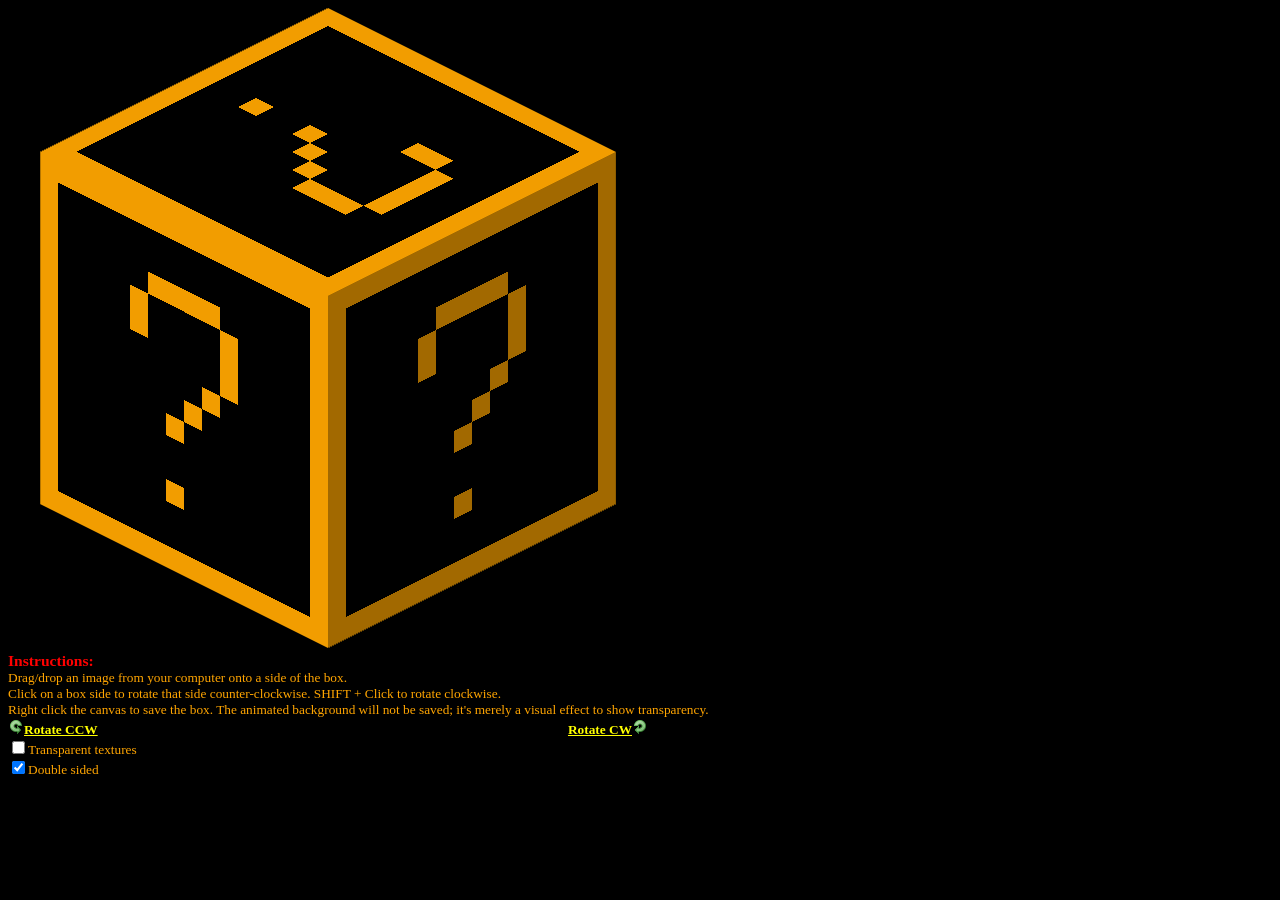
==== index.html @ 8762d43f "First release. Sides can be rotated, drag/dropping a texture onto a side works, all planned features" ====
<!DOCTYPE html>
<html>
<head>
<title>Box Renderer</title>
<meta charset="UTF-8"/>
<link rel="stylesheet" type="text/css" href="../main.css" />

<style>
@keyframes cycle_color {
    0%                                 { background-color: #000000; background-position: 0px 0px; } /*Black*/
    9.0909090909090909090909090909091% { background-color: #640000; } /*Red          0             #ff0000*/
    18.181818181818181818181818181818% { background-color: #634601; } /*Orange       31.875  = 32  #ffc001*/ 
    27.272727272727272727272727272727% { background-color: #316301; } /*Yellow-Green 63.75   = 64  #7fff01*/ 
    36.363636363636363636363636363636% { background-color: #016318; } /*Bright Green 95.625  = 96  #01ff43*/ 
    45.454545454545454545454545454545% { background-color: #016362; } /*Teal         127.5   = 128 #01fcff*/ 
    54.545454545454545454545454545454% { background-color: #011a63; } /*Blue         159.375 = 159 #0143ff*/ 
    63.636363636363636363636363636363% { background-color: #2f0163; } /*Purple       191.25  = 191 #7f01ff*/ 
    72.727272727272727272727272727272% { background-color: #63014b; } /*Magenta      223.125 = 223 #ff01c0*/ 
    81.818181818181818181818181818182% { background-color: #640000; } /*Red          255           #ff0000*/
    90.909090909090909090909090909091% { background-color: #404040; } /*Grey*/
    100%                               { background-color: #000000; background-position: 128px 64px; } /*Black*/
}

canvas {
    background-image:   url("preview_bg.png");
    animation:          cycle_color 6s linear infinite;
}

h3 {
    margin-top: 0px;
}

#instructions {
    display: inline-block;
    vertical-align: top;
}
</style>

<script type="text/javascript" src="util.js"></script>
<script type="text/javascript" src="vector.js"></script>
<script type="text/javascript" src="matrix.js"></script>
<script type="text/javascript" src="geometry.js"></script>
<script type="text/javascript" src="animation.js"></script>

<!-- Vertex Shader -->
<script id="vertex" type="x-shader/x-vertex">
attribute vec3 a_pos;    //Position in model space
attribute vec3 a_normal; //Normal in model space
attribute vec2 a_uv;     //Texture coordinates

uniform mat4 u_world;    //World matrix (model space -> world space)
uniform mat4 u_view;     //View matrix (world space -> view space)
uniform mat4 u_proj;     //Projection matrix (view space -> clip space)

varying vec3 v_pos;      //Vertex position in world space
varying vec3 v_normal;   //Vertex normal in world space
varying vec2 v_uv;       //Texture coordinates (to pass to fragment shader)

void main() {
    //World-space vertex position expressed with homogenous coordinates
    vec4 world_pos = u_world * vec4( a_pos, 1.0 );

    v_pos = world_pos.xyz;
    v_uv  = a_uv;

    //Note: We convert the world matrix to mat3() to discard the translation
    v_normal = normalize( mat3( u_world ) * a_normal );
    gl_Position = u_proj * u_view * world_pos;
}
</script>

<!-- Fragment shader -->
<script id="fragment" type="x-shader/x-fragment">
precision mediump float;

uniform sampler2D u_sampler;
uniform vec4      u_color;

varying vec3 v_pos;
varying vec3 v_normal;
varying vec2 v_uv;

const vec3 c_east  = vec3( 1, 0, 0 );
const vec3 c_north = vec3( 0, 1, 0 );
const vec3 c_up    = vec3( 0, 0, 1 );
const vec4 c_white = vec4( 1, 1, 1, 1 );

void main() {
    //gl_FragColor = vec4( 1.0, 1.0, 1.0, 1.0 );
    // 0 < (x + 1) / 2 < 1
    //gl_FragColor = vec4( clamp( v_normal.x, 0.0, 1.0 ), clamp( v_normal.y, 0.0, 1.0 ), clamp( v_normal.z, 0.0, 1.0 ), 1.0 );
    //gl_FragColor = vec4( (v_normal.x + 1.0) / 2.0, (v_normal.y + 1.0) / 2.0, (v_normal.z + 1.0) / 2.0, 1.0 );
    //gl_FragColor = vec4( gl_FragCoord.z, gl_FragCoord.z, gl_FragCoord.z, 1.0 );

    //Source: 99, 99, 99
    //Top:    94, 94, 94
    //East:   63, 63, 63
    //North:  42, 42, 42
    float f;
    if(      dot( v_normal, c_north ) < 0.707 ) { f = 0.94949495; }
    else if( dot( v_normal, c_east  ) < 0.707 ) { f = 0.63636364; }
    else if( dot( v_normal, c_up    ) < 0.707 ) { f = 0.42424242; }
    else                                        { f = 1.0;        }

    vec4 texel = texture2D( u_sampler, v_uv );
    gl_FragColor = vec4( f * texel.xyz, texel.a ) - ( c_white - u_color );
}
</script>

<!-- Program -->
<script type="text/javascript">
//CONSTANTS

//Orthographic window is this many units wide
var ortho_width = 3.1462643146514893;

//Cube side enums
var SIDE_FRONT  = 0;
var SIDE_BACK   = 1;
var SIDE_RIGHT  = 2;
var SIDE_LEFT   = 3;
var SIDE_TOP    = 4;
var SIDE_BOTTOM = 5;

//Side directions (from center of cube)
var SIDE_DIRECTION = [
    north, //SIDE_FRONT
    south, //SIDE_BACK
    east,  //SIDE_RIGHT
    west,  //SIDE_LEFT
    up,    //SIDE_TOP
    down,  //SIDE_BOTTOM
]

//To avoid writing depth-sorting code.
var ROTATION_SIDE_DRAW_ORDER = [
    [ SIDE_BOTTOM, SIDE_BACK, SIDE_LEFT, SIDE_RIGHT, SIDE_FRONT, SIDE_TOP ], //0°
    [ SIDE_BOTTOM, SIDE_FRONT, SIDE_LEFT, SIDE_BACK, SIDE_RIGHT, SIDE_TOP ], //90°
    [ SIDE_BOTTOM, SIDE_FRONT, SIDE_RIGHT, SIDE_LEFT, SIDE_BACK, SIDE_TOP ], //180°
    [ SIDE_BOTTOM, SIDE_RIGHT, SIDE_BACK, SIDE_FRONT, SIDE_LEFT, SIDE_TOP ], //270°
];

//Valid image MIME types and extensions
VALID_TYPES      = [ "image/png", "image/jpeg" ];
VALID_EXTENSIONS = [ "png", "jpg", "jpeg" ];

//Number of array entries per vertex
var VERTEX_SIZE = 8;

//Number of array entries per side of the cube
var SIDE_SIZE = 4*VERTEX_SIZE;

//Cube vertices
var pos = new Float32Array([
    //pX  pY  pZ  nX  nY  nZ  u  v
    //Front
     -1,  1,  1,  0,  1,  0,  1, 0, // 0
      1,  1,  1,  0,  1,  0,  0, 0, // 1
     -1,  1, -1,  0,  1,  0,  1, 1, // 2
      1,  1, -1,  0,  1,  0,  0, 1, // 3
    //Back
      1, -1,  1,  0, -1,  0,  1, 0, // 4
     -1, -1,  1,  0, -1,  0,  0, 0, // 5
      1, -1, -1,  0, -1,  0,  1, 1, // 6
     -1, -1, -1,  0, -1,  0,  0, 1, // 7
    //Right
      1,  1,  1,  1,  0,  0,  1, 0, // 8
      1, -1,  1,  1,  0,  0,  0, 0, // 9
      1,  1, -1,  1,  0,  0,  1, 1, //10
      1, -1, -1,  1,  0,  0,  0, 1, //11
    //Left
     -1, -1,  1, -1,  0,  0,  1, 0, //12
     -1,  1,  1, -1,  0,  0,  0, 0, //13
     -1, -1, -1, -1,  0,  0,  1, 1, //14
     -1,  1, -1, -1,  0,  0,  0, 1, //15
    //Top
      1,  1,  1,  0,  0,  1,  1, 0, //16 7
     -1,  1,  1,  0,  0,  1,  0, 0, //17 3
      1, -1,  1,  0,  0,  1,  1, 1, //18 5
     -1, -1,  1,  0,  0,  1,  0, 1, //19 1
    //Bottom
      1, -1, -1,  0,  0, -1,  1, 0, //20
     -1, -1, -1,  0,  0, -1,  0, 0, //21
      1,  1, -1,  0,  0, -1,  1, 1, //22
     -1,  1, -1,  0,  0, -1,  0, 1, //23
]);

//Cube indices
var indices = new Uint16Array([
     0,  1,  2,  2,  1,  3, //Front
     4,  5,  6,  6,  5,  7, //Back
     8,  9, 10, 10,  9, 11, //Right
    12, 13, 14, 14, 13, 15, //Left
    16, 17, 18, 18, 17, 19, //Top
    20, 21, 22, 22, 21, 23, //Bottom
]);




//GLOBALS
var canvas    = null;
var gl        = null;
var program   = null;

//Matrices
var m_world     = null;
var m_view      = null;
var m_proj      = null;
var m_invCamera = null;
var m_side    = [
    null, //SIDE_FRONT
    null, //SIDE_BACK
    null, //SIDE_RIGHT
    null, //SIDE_LEFT
    null, //SIDE_TOP
    null, //SIDE_BOTTOM
];

//Attribute locations
var a_pos     = null;
var a_normal  = null;
var a_uv      = null;

//Uniform locations
var u_world   = null;
var u_view    = null;
var u_proj    = null;
var u_sampler = null;
var u_color   = null;

//Buffers
var b_pos     = null;
var b_indices = null;

//Textures
var t_nextID  = -1;
var t_default = null;
var t_side = [
    null, //SIDE_FRONT
    null, //SIDE_BACK
    null, //SIDE_RIGHT
    null, //SIDE_LEFT
    null, //SIDE_TOP
    null, //SIDE_BOTTOM
];

//Presentation
var boxAngle       = 0;     //Current cube rotation angle
var boxAngleIdeal  = 0;     //Ideal (desired) cube rotation angle
var boxAngleDelta  = 0;     //How much to add / subtract to the cube's angle each frame.
var highlight_side = null;  //Which side is highlighted? Must be a SIDE_* enum.
var side_animators = null;  //Controls the animation (translation / rotation) of individual sides
var draw_order     = ROTATION_SIDE_DRAW_ORDER[0]; //Controls the order the sides of the box draw in; related to box angle

function initWebGL( canvas ) {
    //Create OpenGL context
    gl = canvas.getContext( "webgl" ) || canvas.getContext( "experimental-webgl" );
    if( !gl ) {
        console.error( "Can't init GL context." );
        return false;
    }

    window.canvas = canvas;

    return true;
}

function loadShader( id ) {
    //Find script with the given id.
    var script = document.getElementById( id );
    if( !script ) {
        console.error( "Can't find shader \"" + id + "\"." );
        return null;
    }

    //Create appropriate type of shader based on mime-type of script
    var shader;
    switch( script.type ) {
    case "x-shader/x-vertex":
        shader = gl.createShader( gl.VERTEX_SHADER );
        break;
    case "x-shader/x-fragment":
        shader = gl.createShader( gl.FRAGMENT_SHADER );
        break;
    default:
        console.error( "Unrecognized shader type for shader \"" + id + "\": \"" + script.type + "\"." );
        return null;
    }

    //Compile shader
    gl.shaderSource( shader, script.text );
    gl.compileShader( shader );
    if( !gl.getShaderParameter( shader, gl.COMPILE_STATUS ) ) {
        console.error( "Shader \"" + id + "\" failed to compile: " + gl.getShaderInfoLog( shader ) );
        return null;
    }

    return shader;
}

function lookupAttrib( program, name ) {
    var a = gl.getAttribLocation( program, name );
    if( a == null || a == -1 ) {
        console.error( "Couldn't find attribute \"" + name + "\"." );
        return null;
    }
    gl.enableVertexAttribArray( a );
    return a;
}

function lookupUniform( program, name ) {
    var u = gl.getUniformLocation( program, name );
    if( u == null || u == -1 ) {
        console.error( "Couldn't find uniform \"" + name + "\"." );
        return false;
    }
    return u;
}


//Loads the given image as an OpenGL texture and returns a texture object.
//img can be an <img>, <canvas>, or anything else that can be passed to gl.texImage2D.
//The returned object contains two parameters:
//    t:  The OpenGL texture
//    id: The resource# assigned to this texture.
function loadTexture( img ) {
    var texture = gl.createTexture();
    
    gl.bindTexture( gl.TEXTURE_2D, texture );
    gl.texImage2D( gl.TEXTURE_2D, 0, gl.RGBA, gl.RGBA, gl.UNSIGNED_BYTE, img );
    gl.texParameteri( gl.TEXTURE_2D, gl.TEXTURE_MIN_FILTER, gl.NEAREST );
    gl.texParameteri( gl.TEXTURE_2D, gl.TEXTURE_MAG_FILTER, gl.NEAREST );
    gl.texParameteri( gl.TEXTURE_2D, gl.TEXTURE_WRAP_S,     gl.CLAMP_TO_EDGE );
    gl.texParameteri( gl.TEXTURE_2D, gl.TEXTURE_WRAP_T,     gl.CLAMP_TO_EDGE );
    gl.generateMipmap( gl.TEXTURE_2D );
    gl.bindTexture( gl.TEXTURE_2D, null );

    return { t: texture, refs: 0, id: ++t_nextID };
}

//Asynchronously load a texture from the given url.
//onSuccess should be a callback that accepts a texture object returned by loadTexture() as its first argument.
//onFailure is an optional callback accepting no arguments.
//onSuccess is called if a valid image was loaded from the url successfully.
//onFailure is called if loading the image and creating a texture from it failed for any reason.
function loadTextureFromURL( url, onSuccess, onFailure ) {
    var img = new Image();
    img.addEventListener( "load", function( evt ) {
        var texture = loadTexture( img );
        onSuccess( texture );
    }, false );

    if( onFailure ) {
        img.addEventListener( "error", function( evt ) {
            onFailure();
        }, false )
    }
    img.src = url;
}

//Increase texture reference count
function incTexture( texture ) {
    ++texture.refs;
}

//Decrease texture reference count
function decTexture( texture ) {
    if( texture.refs == 1 ) {
        console.log( "Unloaded texture " + texture.id );
        gl.deleteTexture( texture.t );
    } else {
        --texture.refs;
    }
}

function initShaders() {
    //Load + compile shaders
    var vertexShader   = loadShader( "vertex" );
    if( vertexShader == null )
        return false;

    var fragmentShader = loadShader( "fragment" );
    if( fragmentShader == null )
        return false;

    //Link shaders
    program = gl.createProgram();
    gl.attachShader( program, vertexShader );
    gl.attachShader( program, fragmentShader );
    gl.linkProgram( program );
    if( !gl.getProgramParameter( program, gl.LINK_STATUS ) ) {
        console.error( "Creating the shader program failed." );
        return false;
    }

    //Lookup attributes
    a_pos    = lookupAttrib( program, "a_pos"    );    
    a_normal = lookupAttrib( program, "a_normal" );
    a_uv     = lookupAttrib( program, "a_uv"     );

    //Lookup uniforms
    u_world   = lookupUniform( program, "u_world"   );
    u_view    = lookupUniform( program, "u_view"    );
    u_proj    = lookupUniform( program, "u_proj"    );
    u_sampler = lookupUniform( program, "u_sampler" );
    u_color   = lookupUniform( program, "u_color"   );

    //Assert all of them were found
    if( a_pos == null || a_normal == null || a_uv == null || u_world == null || u_view == null || u_proj == null || u_sampler == null || u_color == null )
        return false;

    return true;
}

function initBuffers() {
    //Create buffers
    b_pos = gl.createBuffer();
    gl.bindBuffer( gl.ARRAY_BUFFER, b_pos );
    gl.bufferData( gl.ARRAY_BUFFER, pos, gl.STATIC_DRAW );

    b_indices = gl.createBuffer();
    gl.bindBuffer( gl.ELEMENT_ARRAY_BUFFER, b_indices );
    gl.bufferData( gl.ELEMENT_ARRAY_BUFFER, indices, gl.STATIC_DRAW );

    //Describe how the vertex attributes are laid out within the buffer
    //0  4  8  12 16 20 24 28
    //px py pz nx ny nz u  v

    var stride = 8*4; //8 floats, 4 bytes each
    gl.vertexAttribPointer( a_pos,    3, gl.FLOAT, false, stride, 0   );
    gl.vertexAttribPointer( a_normal, 3, gl.FLOAT, false, stride, 3*4 ); //offset of 3 floats
    gl.vertexAttribPointer( a_uv,     2, gl.FLOAT, false, stride, 6*4 ); //offset of 6 floats
}

//Generate matrices
function initMatrices() {
    //Create an isometric camera
    m_world = matrixCopy( identity );
    m_view  = view_orbit( zero, Math.PI/6, Math.PI/4, 2 );
    m_proj  = ortho( ortho_width, ortho_width * canvas.height / canvas.width, 0.1, 10 );

    //Multiply the projection matrix and view matrices, then invert them to get a matrix that performs the opposite transformations.
    //Inv( P * V ) = Inv(V) * Inv(P)
    m_invCamera = matrixInvert( matrixMultiply( m_proj, m_view ) );

    for( var i = SIDE_FRONT; i <= SIDE_BOTTOM; ++i )
        m_side[ i ] = matrixCopy( identity );
}

function initPresentation() {
    side_animators = [
        new SideAnimator( SIDE_FRONT  ),
        new SideAnimator( SIDE_BACK   ),
        new SideAnimator( SIDE_RIGHT  ),
        new SideAnimator( SIDE_LEFT   ),
        new SideAnimator( SIDE_TOP    ),
        new SideAnimator( SIDE_BOTTOM )
    ];
}

//One time WebGL configuration
function initConfiguration() {
    //Set clear color (black, 0% opacity) & depth
    //gl.clearColor( 1, 0.75, 0, 1 );
    gl.clearColor( 0, 0, 0, 0 );
    gl.clearDepth( 1.0 );

    //Enable depth test
    gl.enable( gl.DEPTH_TEST );
    gl.depthFunc( gl.LEQUAL );

    //Texture unit 0 is always the active unit
    gl.activeTexture( gl.TEXTURE0 );
    //gl.bindTexture( gl.TEXTURE_2D, t_default );

    //Blending functions
    gl.blendEquation( gl.FUNC_ADD );
    gl.blendFuncSeparate( gl.SRC_ALPHA, gl.ONE_MINUS_SRC_ALPHA, gl.ONE, gl.ONE_MINUS_SRC_ALPHA );

    //Start using the program
    gl.useProgram( program );

    //Set uniforms
    gl.uniformMatrix4fv( u_proj,  false, m_proj   );
    gl.uniformMatrix4fv( u_view,  false, m_view   );
    gl.uniformMatrix4fv( u_world, false, identity );
    gl.uniform1i( u_sampler, 0 ); //Note: The 0 here means "Texture Unit 0"
    gl.uniform4f( u_color, 1, 1, 1, 1 );
}

function update() {
    for( var i = SIDE_FRONT; i <= SIDE_BOTTOM; ++i ) {
        side_animators[i].update();
    }

    //Adjust angle (if necessary)
    if( boxAngle != boxAngleIdeal ) {
        var newAngle = boxAngle + boxAngleDelta;
        var sign = Math.sign( boxAngleDelta );
        if( sign * newAngle < sign * boxAngleIdeal ) {
            boxAngle = newAngle;
        } else {
            boxAngle      = wrap( boxAngleIdeal, TWO_PI );
            boxAngleIdeal = boxAngle;
        }

        //[0,45) and [315,360)
        //[45, 135)
        //[135, 225)
        //[225, 315]
        var wrapAngle = wrap( boxAngle, TWO_PI );
        if( wrapAngle < Math.PI / 4 ) {
            draw_order = ROTATION_SIDE_DRAW_ORDER[0];
        } else if( wrapAngle < 3 * Math.PI / 4 ) {
            draw_order = ROTATION_SIDE_DRAW_ORDER[1];
        } else if( wrapAngle < 5 * Math.PI / 4 ) {
            draw_order = ROTATION_SIDE_DRAW_ORDER[2];
        } else if( wrapAngle < 7 * Math.PI / 4 ) {
            draw_order = ROTATION_SIDE_DRAW_ORDER[3];
        } else {
            draw_order = ROTATION_SIDE_DRAW_ORDER[0];
        }

        var c = Math.cos( boxAngle );
        var s = Math.sin( boxAngle );
        
        m_world[0] =  c;
        m_world[1] =  s;
        m_world[4] = -s;
        m_world[5] =  c;

        //m_world = world( [c,s,0], [-s,c,0], up, zero );
    }
}

//Calls every frame to make WebGL render our cube
function renderScene() {
    update()

    //Clear screen
    gl.clear( gl.COLOR_BUFFER_BIT | gl.DEPTH_BUFFER_BIT );

    //Set program & uniforms
    //gl.uniformMatrix4fv( u_world, false, m_world );

    //gl.drawElements( gl.TRIANGLES, Math.floor( indices.length / 3 ) * 3, gl.UNSIGNED_SHORT, 0 );
    for( var s = 0; s < 6; ++s ) {
        var i = draw_order[ s ];
        if( highlight_side == i ) { gl.uniform4f( u_color, 0, 1, 0, 1 ); }
        
        gl.uniformMatrix4fv( u_world, false, matrixMultiply( m_world, m_side[ i ] ) );

        gl.bindTexture( gl.TEXTURE_2D, t_side[ i ].t );
        gl.drawElements( gl.TRIANGLES, 6, gl.UNSIGNED_SHORT, 12*i ); //note: 6 = number of vertices per cube side; 12 = number of bytes per cube side
        if( highlight_side == i ) { gl.uniform4f( u_color, 1, 1, 1, 1 ); }
    }
}

//If true, enables transparency.
//If false, disables transparency.
function setTransparent( transparent ) {
    gl[transparent ? "enable" : "disable" ]( gl.BLEND );
}

//If true, enables double-sided polygons.
//If false, disables double-sided polygons.
function setDoubleSided( doublesided ) {
    gl[doublesided ? "disable" : "enable" ]( gl.CULL_FACE );
}

//Sets the yaw angle for the box. Defaults to 0.
function rotateBox( amt ) {
    boxAngleIdeal = HALF_PI * Math.round( ( boxAngleIdeal + amt ) / HALF_PI );

    //Per-frame delta
    boxAngleDelta = FRAMETIME * ROTATE_SPEED * Math.sign( boxAngleIdeal - boxAngle );
}

//Detects which side of the box was hit first along the given line
function trace( line ) {
    var nearest_side = null;
    var nearest_t    = 10000;
    for( var i = SIDE_FRONT; i < SIDE_BOTTOM; ++i ) {
        //1, 0, 2
        var side_offset = SIDE_SIZE * i;
        var vao = side_offset + VERTEX_SIZE;
        var vbo = side_offset;
        var vco = side_offset + 2*VERTEX_SIZE;

        var r = rect(
            transform( m_world, [ pos[ vao ], pos[ vao + 1 ], pos[ vao + 2 ] ] ),
            transform( m_world, [ pos[ vbo ], pos[ vbo + 1 ], pos[ vbo + 2 ] ] ),
            transform( m_world, [ pos[ vco ], pos[ vco + 1 ], pos[ vco + 2 ] ] )
        );

        var t  = line_plane_intersect( line, rect_plane( r ) );
        if( t < 0 || t > nearest_t )
            continue;

        if( rect_contains( r, line_point( line, t ) ) ) {
            nearest_side = i;
            nearest_t = t;
        }
    }

    return nearest_side;
}

//Given a mouse position relative to the upper-left corner of the canvas,
//returns the line projected into the game world beneath that position.
function getAimLine( x, y ) {
    //Convert x/y to be between [-1, 1], and flip y so coordinates increase upwards instead of downwards
    x = 2 * x / canvas.width - 1;
    y = 1 - 2 * y / canvas.height;

    //Transform (x,y,-1) and (x,y,1) with the resulting matrix to get two world-space vectors residing on the near and far planes of the view volume
    var near = transform( m_invCamera, [x,y,-1] );
    var far  = transform( m_invCamera, [x,y, 1] );

    //Use near as the line's point, and (far - near) as the line's direction vector
    return line( vecSub( far, near ), near );
}

function setSideTexture( side, texture ) {
    var old = t_side[ side ];
    if( old == texture )
        return;

    //Decrement old texture count and increment next texture count
    if( old !== null )
        decTexture( old );
    incTexture( texture );

    //Set new texture
    t_side[ side ] = texture;

    //needUpdate();
}

function isImage( file ) {
    return VALID_TYPES.indexOf( file.type ) != -1;
}

function isImageURL( url ) {
    var results = url.match( /\.(\w+)$/ );
    if( results )
        return VALID_EXTENSIONS.indexOf( results[1].toLowerCase() ) != -1;
}

function isDragValid( evt ) {
    var dt = evt.dataTransfer;
    var types = dt.types;

    //Dragged files and images are valid
    return types.contains( "application/x-moz-file" ) || types.contains( "application/x-moz-nativeimage" );
}

function dragInProgress( evt ) {
    if( !isDragValid( evt ) )
        return false;

    var pt = clientToLocal( evt.clientX, evt.clientY, canvas );
    var side = trace( getAimLine( pt[0], pt[1] ) );
    highlight_side = side;
    return true;
}

function dragEnded( evt ) {
    highlight_side = null;
}

function setupEventHandlers() {
    var canvas = document.getElementById( "canvas" );
    canvas.addEventListener( "contextmenu", function( evt ) {
        evt.preventDefault();
        evt.stopPropagation();
    }, false );
    canvas.addEventListener( "click", function( evt ) {
        var rotation;
        if( evt.button != 0 )
            return;
        rotation = evt.shiftKey ? -HALF_PI : HALF_PI;

        var pt = clientToLocal( evt.clientX, evt.clientY, canvas );
        var side = trace( getAimLine( pt[0], pt[1] ) );
        console.log( "Clicked side: " + side + ", rotation is " + rotation );

        if( side != null )
            side_animators[ side ].rotate( rotation );
    } );

    //File dragged on top of the canvas
    canvas.addEventListener( "dragenter", dragInProgress, false );
    //File dragged off of the canvas
    canvas.addEventListener( "dragleave", dragEnded, false );
    //File is being dragged over the canvas (called once every 350ms)
    canvas.addEventListener( "dragover",  function( evt ) {
        if( !dragInProgress( evt ) )
            return;

        //Stop propagation to prevent the window's dragover hook from processing this event.
        //We do this to prevent window's "dragover" hook from changing the evt's .dropEffect (therein ensuring the canvas is portrayed as a valid drop zone).
        //We need to .preventDefault() in a "dragover" hook because (in combination with a .preventDefault() call in window's "drop" hook)
        //this prevents the page from changing whenever we drop our file. This is normally done in window's "dragover" hook,
        //but, since we're purposely ensuring that hook doesn't get called here, we have to do .preventDefault() here instead.
        evt.stopPropagation();
        evt.preventDefault();
    }, false );

    //File dropped on the canvas
    canvas.addEventListener( "drop",      function( evt ) {
        var side = highlight_side;
        dragEnded();

        var dt = evt.dataTransfer;
        var types = dt.types;
        dragInfo( dt );

        //File
        if( types.contains( "application/x-moz-file" ) ) {
            var file = dt.files[0];
            if( isImage( file ) ) {
                var url = window.URL.createObjectURL( file );
                loadTextureFromURL( url, function( texture ) {
                    window.URL.revokeObjectURL( url );
                    setSideTexture( side, texture );
                }, function() {
                    console.log( "Can't load texture..." );
                    window.URL.revokeObjectURL( url );
                } );
            }
        //Image element
        } else if( types.contains( "text/x-moz-url-data" ) ) {
            //Note: Image element is "application/x-moz-nativeimage"
            var url = dt.getData( "text/x-moz-url-data" );
            console.log( url );
            loadTextureFromURL( url, function( texture) {
                setSideTexture( side, texture );
            } );
        }

        //Prevent default to stop the drop from changing the page
        evt.preventDefault();
    }, false );

    //Stop drops from changing the page
    window.addEventListener( "dragover", function( evt ) {
        //Change cursor to show a drop is not allowed here
        evt.dataTransfer.dropEffect = "none";
        //Need to do this both here and in the drop listener (see drop listener for details)
        evt.preventDefault();
    } )
    window.addEventListener( "drop", function( evt ) {
        //Prevent changing to a different page to view the file when the file is dropped.
        evt.preventDefault();
    }, false )

    var a = document.getElementById( "ccw_rotate" );
    a.addEventListener( "click", function( evt ) {
        evt.preventDefault();
        rotateBox( HALF_PI );
    } );

    a = document.getElementById( "cw_rotate" );
    a.addEventListener( "click", function( evt ) {
        evt.preventDefault();
        rotateBox( -HALF_PI );
    } );

    var checkbox = document.getElementById( "transparent" );
    checkbox.checked = false;
    checkbox.addEventListener( "change", function( evt ) {
        setTransparent( evt.target.checked );
    }, false );

    checkbox = document.getElementById( "doublesided" );
    checkbox.checked = true;
    checkbox.addEventListener( "change", function( evt ) {
        setDoubleSided( evt.target.checked );
    }, false );
}

function ready( texture ) {
    t_default = texture;

    //Initalize side-specific textures to default texture
    for( var i = SIDE_FRONT; i <= SIDE_BOTTOM; ++i )
        setSideTexture( i, t_default );

    setInterval( renderScene, 1000 * FRAMETIME );
    //renderScene()
}

window.addEventListener( "load", function( event ) {
    setupEventHandlers();
    initWebGL( document.getElementById( "canvas" ) );
    initShaders();
    initBuffers();
    initMatrices();
    initPresentation();
    initConfiguration();
    
    loadTextureFromURL( "default.png", ready );
} );
</script>

</head>
<body>
<canvas id="canvas" width="640" height="640"> </canvas>
<div id="instructions">
    <h3>Instructions:</h3>
    Drag/drop an image from your computer onto a side of the box.<br/>
    Click on a box side to rotate that side counter-clockwise. SHIFT + Click to rotate clockwise.<br/>
    Right click the canvas to save the box. The animated background will not be saved; it's merely a visual effect to show transparency.<br/>
</div>
<div style="width:640px"><a id="ccw_rotate" href="#" style="display: inline-block; width: 50%; text-align: left"><img src="arrow_rotate_anticlockwise.png"/>Rotate CCW</a><a id="cw_rotate" href="#" style="display: inline-block; width: 50%; text-align: right">Rotate CW<img src="arrow_rotate_clockwise.png"/></a></div>
<div><input id="transparent" type="checkbox">Transparent textures</input></div>
<div><input id="doublesided" type="checkbox">Double sided</input></div>
</canvas>
</body>
</html>
---- main.css ----
body {
	background-color:	black;
	color:				orange;
	font-family:		Verdana;
	font-size:			10pt;
}

a {
	color:				yellow;
	font-weight:		bold;
}

h1, h2, h3  {
	font-weight:		bold;
	color:				rgb(255, 0, 0);
	margin-bottom:		0px;
}

/*
h1 {
	font-size: 12pt;
}
*/

/*
textarea {
	resize: 			none;
}
*/

.ip {
	font-weight:		bold;
}

.error {
	font-weight:		bold;
	color:				red;
}

.warning {
	font-style:			italic;
	color:				yellow;
}

.quote {
	font-weight:		bold;
	color:				dodgerblue;
}
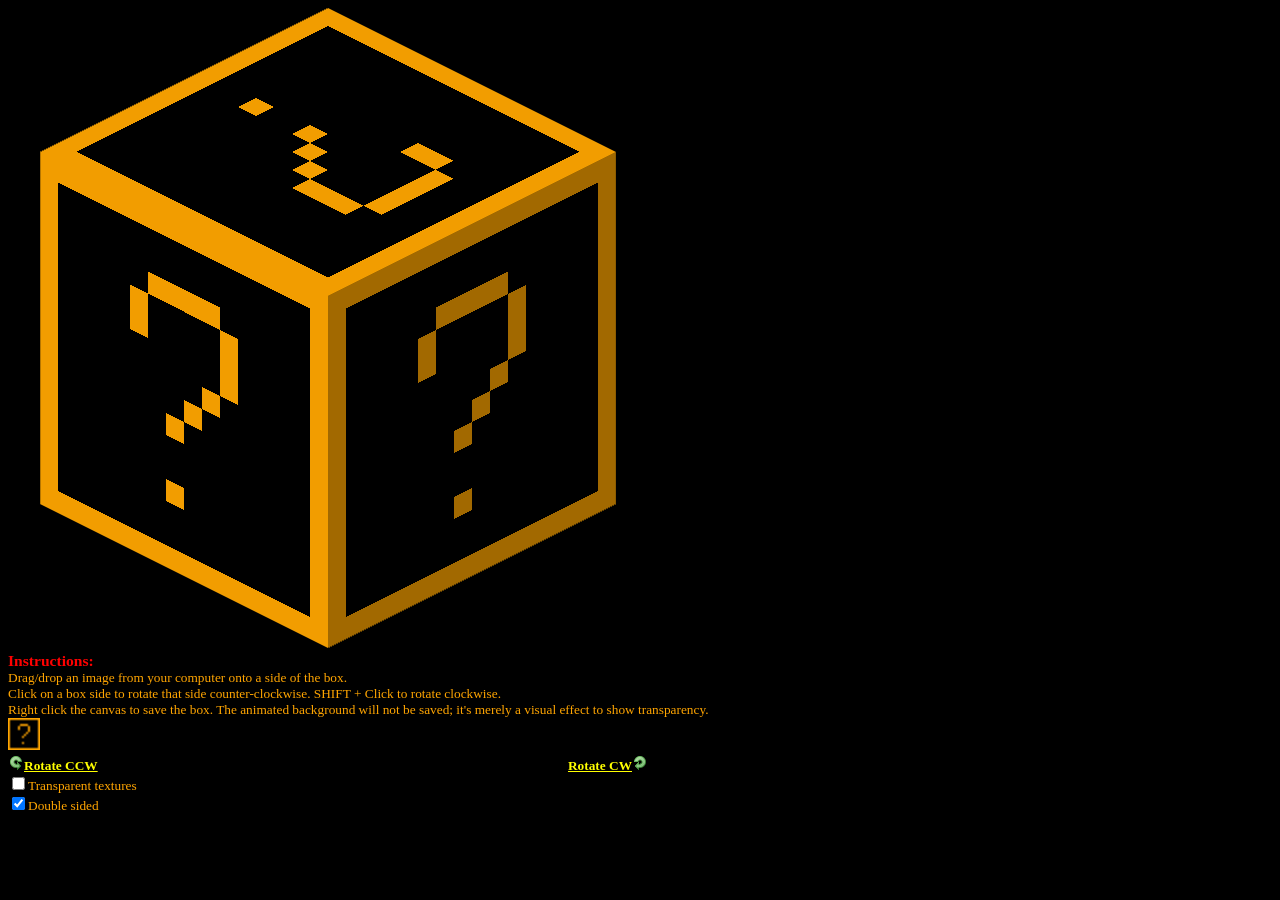
==== commit 09d1126b: "More efficient rendering loop. The scene now only renders when changes to it are made, as opposed to" ====
--- a/index.html
+++ b/index.html
@@ -3,7 +3,7 @@
 <head>
 <title>Box Renderer</title>
 <meta charset="UTF-8"/>
-<link rel="stylesheet" type="text/css" href="../main.css" />
+<link rel="stylesheet" type="text/css" href="main.css" />
 
 <style>
 @keyframes cycle_color {
@@ -34,6 +34,11 @@
     display: inline-block;
     vertical-align: top;
 }
+img.sample {
+    width:           32px;
+    height:          32px;
+    image-rendering: -moz-crisp-edges;
+}
 </style>
 
 <script type="text/javascript" src="util.js"></script>
@@ -103,7 +108,7 @@
     else                                        { f = 1.0;        }
 
     vec4 texel = texture2D( u_sampler, v_uv );
-    gl_FragColor = vec4( f * texel.xyz, texel.a ) - ( c_white - u_color );
+    gl_FragColor = vec4( f * texel.rgb, texel.a ) - ( c_white - u_color );
 }
 </script>
 
@@ -134,10 +139,10 @@
 
 //To avoid writing depth-sorting code.
 var ROTATION_SIDE_DRAW_ORDER = [
-    [ SIDE_BOTTOM, SIDE_BACK, SIDE_LEFT, SIDE_RIGHT, SIDE_FRONT, SIDE_TOP ], //0°
-    [ SIDE_BOTTOM, SIDE_FRONT, SIDE_LEFT, SIDE_BACK, SIDE_RIGHT, SIDE_TOP ], //90°
-    [ SIDE_BOTTOM, SIDE_FRONT, SIDE_RIGHT, SIDE_LEFT, SIDE_BACK, SIDE_TOP ], //180°
-    [ SIDE_BOTTOM, SIDE_RIGHT, SIDE_BACK, SIDE_FRONT, SIDE_LEFT, SIDE_TOP ], //270°
+    [ SIDE_BOTTOM, SIDE_BACK,  SIDE_LEFT,  SIDE_RIGHT, SIDE_FRONT, SIDE_TOP ], //0°
+    [ SIDE_BOTTOM, SIDE_FRONT, SIDE_LEFT,  SIDE_BACK,  SIDE_RIGHT, SIDE_TOP ], //90°
+    [ SIDE_BOTTOM, SIDE_FRONT, SIDE_RIGHT, SIDE_LEFT,  SIDE_BACK,  SIDE_TOP ], //180°
+    [ SIDE_BOTTOM, SIDE_RIGHT, SIDE_BACK,  SIDE_FRONT, SIDE_LEFT,  SIDE_TOP ], //270°
 ];
 
 //Valid image MIME types and extensions
@@ -246,6 +251,7 @@
 ];
 
 //Presentation
+var needRender     = false; //Set to true when rerender() is called to indicate the scene needs to be re-rendered
 var boxAngle       = 0;     //Current cube rotation angle
 var boxAngleIdeal  = 0;     //Ideal (desired) cube rotation angle
 var boxAngleDelta  = 0;     //How much to add / subtract to the cube's angle each frame.
@@ -313,7 +319,7 @@
     var u = gl.getUniformLocation( program, name );
     if( u == null || u == -1 ) {
         console.error( "Couldn't find uniform \"" + name + "\"." );
-        return false;
+        return null;
     }
     return u;
 }
@@ -489,10 +495,65 @@
     gl.uniform4f( u_color, 1, 1, 1, 1 );
 }
 
+//This function should be called any time a change affecting the rendered scene is made.
+//It signals that the scene should be re-rendered as soon as possible.
+function rerender() {
+    needRender = true;
+}
+
+//If transparent is true, enables transparency.
+//Otherwise, disables transparency.
+function setTransparent( transparent ) {
+    gl[transparent ? "enable" : "disable" ]( gl.BLEND );
+    rerender()
+}
+
+//If doublesided is true, enables double-sided polygons.
+//Otherwise, disables double-sided polygons.
+function setDoubleSided( doublesided ) {
+    gl[doublesided ? "disable" : "enable" ]( gl.CULL_FACE );
+    rerender()
+}
+
+//Sets the side to be highlighted. Highlighted sides are rendered green by default.
+//side is expected to be a SIDE_* enum or null.
+//If side is null, no side will be highlighted.
+function setHighlightSide( side ) {
+    if( side == highlight_side )
+        return;
+
+    highlight_side = side;
+    rerender()
+}
+
+//Sets the texture on a given side.
+//side is expected to be a SIDE_* enum.
+//texture is expected to be a texture object returned by loadTexture / loadTextureFromURL.
+function setSideTexture( side, texture ) {
+    var old = t_side[ side ];
+    if( old == texture )
+        return;
+
+    //Decrement old texture count and increment next texture count
+    if( old !== null )
+        decTexture( old );
+    incTexture( texture );
+
+    //Set new texture
+    t_side[ side ] = texture;
+
+    rerender();
+}
+
+//This function is called once per frame to make changes to the world.
+//Changes
 function update() {
+    var sideChanged = false;
     for( var i = SIDE_FRONT; i <= SIDE_BOTTOM; ++i ) {
-        side_animators[i].update();
-    }
+        sideChanged |= side_animators[i].update();
+    }
+    if( sideChanged )
+        rerender();
 
     //Adjust angle (if necessary)
     if( boxAngle != boxAngleIdeal ) {
@@ -531,13 +592,15 @@
         m_world[5] =  c;
 
         //m_world = world( [c,s,0], [-s,c,0], up, zero );
-    }
+        rerender();
+    }
+
+    if( needRender )
+        renderScene();
 }
 
 //Calls every frame to make WebGL render our cube
 function renderScene() {
-    update()
-
     //Clear screen
     gl.clear( gl.COLOR_BUFFER_BIT | gl.DEPTH_BUFFER_BIT );
 
@@ -555,18 +618,7 @@
         gl.drawElements( gl.TRIANGLES, 6, gl.UNSIGNED_SHORT, 12*i ); //note: 6 = number of vertices per cube side; 12 = number of bytes per cube side
         if( highlight_side == i ) { gl.uniform4f( u_color, 1, 1, 1, 1 ); }
     }
-}
-
-//If true, enables transparency.
-//If false, disables transparency.
-function setTransparent( transparent ) {
-    gl[transparent ? "enable" : "disable" ]( gl.BLEND );
-}
-
-//If true, enables double-sided polygons.
-//If false, disables double-sided polygons.
-function setDoubleSided( doublesided ) {
-    gl[doublesided ? "disable" : "enable" ]( gl.CULL_FACE );
+    needRender = false;
 }
 
 //Sets the yaw angle for the box. Defaults to 0.
@@ -581,7 +633,7 @@
 function trace( line ) {
     var nearest_side = null;
     var nearest_t    = 10000;
-    for( var i = SIDE_FRONT; i < SIDE_BOTTOM; ++i ) {
+    for( var i = SIDE_FRONT; i <= SIDE_BOTTOM; ++i ) {
         //1, 0, 2
         var side_offset = SIDE_SIZE * i;
         var vao = side_offset + VERTEX_SIZE;
@@ -622,22 +674,6 @@
     return line( vecSub( far, near ), near );
 }
 
-function setSideTexture( side, texture ) {
-    var old = t_side[ side ];
-    if( old == texture )
-        return;
-
-    //Decrement old texture count and increment next texture count
-    if( old !== null )
-        decTexture( old );
-    incTexture( texture );
-
-    //Set new texture
-    t_side[ side ] = texture;
-
-    //needUpdate();
-}
-
 function isImage( file ) {
     return VALID_TYPES.indexOf( file.type ) != -1;
 }
@@ -662,20 +698,18 @@
 
     var pt = clientToLocal( evt.clientX, evt.clientY, canvas );
     var side = trace( getAimLine( pt[0], pt[1] ) );
-    highlight_side = side;
+    setHighlightSide( side );
     return true;
 }
 
 function dragEnded( evt ) {
-    highlight_side = null;
+    setHighlightSide( null );
 }
 
 function setupEventHandlers() {
     var canvas = document.getElementById( "canvas" );
-    canvas.addEventListener( "contextmenu", function( evt ) {
-        evt.preventDefault();
-        evt.stopPropagation();
-    }, false );
+
+    //When the canvas is clicked, rotate a side
     canvas.addEventListener( "click", function( evt ) {
         var rotation;
         if( evt.button != 0 )
@@ -788,8 +822,8 @@
     for( var i = SIDE_FRONT; i <= SIDE_BOTTOM; ++i )
         setSideTexture( i, t_default );
 
-    setInterval( renderScene, 1000 * FRAMETIME );
-    //renderScene()
+    renderScene()
+    setInterval( update, 1000 * FRAMETIME );
 }
 
 window.addEventListener( "load", function( event ) {
@@ -813,6 +847,7 @@
     Drag/drop an image from your computer onto a side of the box.<br/>
     Click on a box side to rotate that side counter-clockwise. SHIFT + Click to rotate clockwise.<br/>
     Right click the canvas to save the box. The animated background will not be saved; it's merely a visual effect to show transparency.<br/>
+    <img src="default.png" class="sample"/><br/>
 </div>
 <div style="width:640px"><a id="ccw_rotate" href="#" style="display: inline-block; width: 50%; text-align: left"><img src="arrow_rotate_anticlockwise.png"/>Rotate CCW</a><a id="cw_rotate" href="#" style="display: inline-block; width: 50%; text-align: right">Rotate CW<img src="arrow_rotate_clockwise.png"/></a></div>
 <div><input id="transparent" type="checkbox">Transparent textures</input></div>
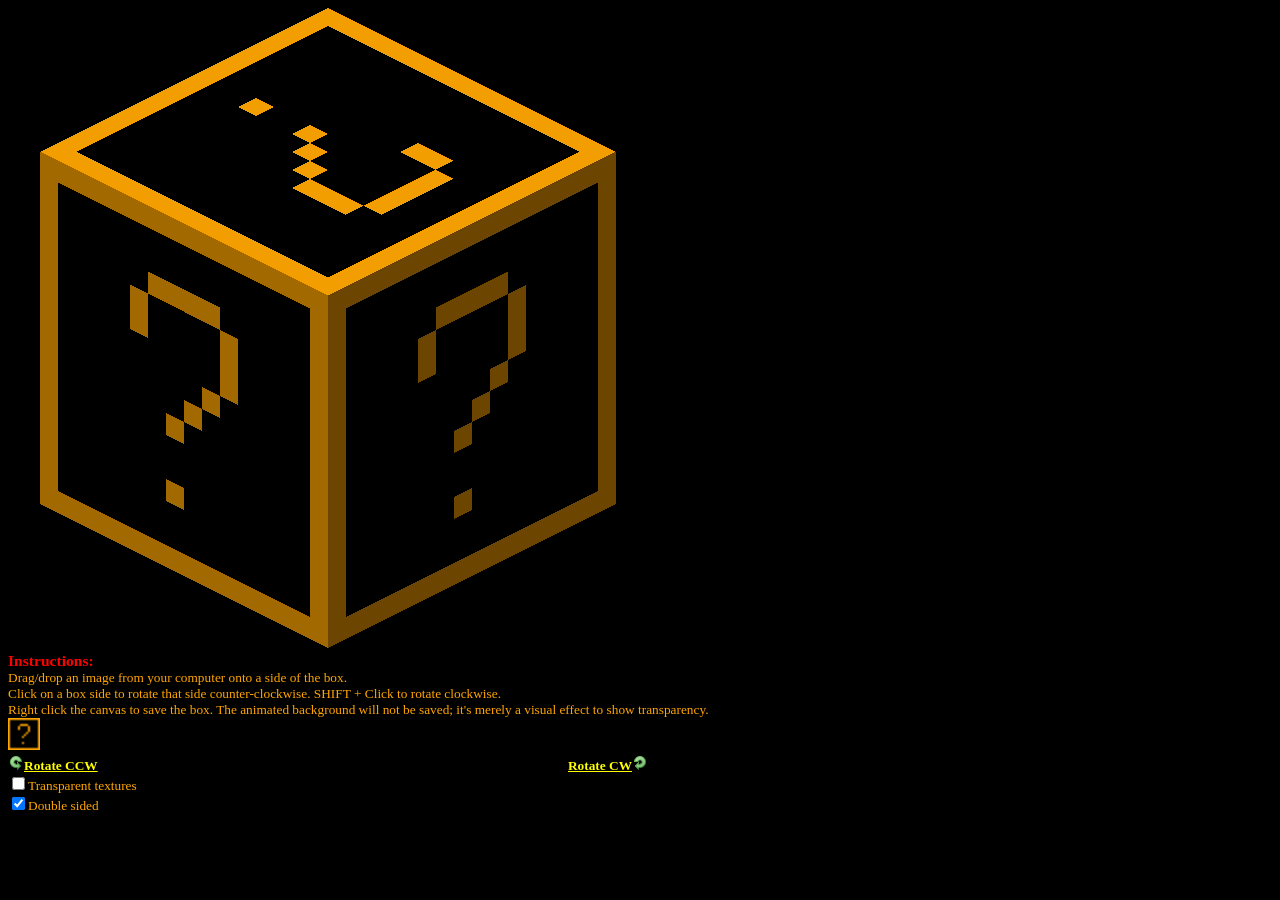
==== commit 71d07561: "Turned off anti-aliasing. Make matrixInvert() return a Float32Array like other functions in that lib" ====
--- a/index.html
+++ b/index.html
@@ -102,9 +102,9 @@
     //East:   63, 63, 63
     //North:  42, 42, 42
     float f;
-    if(      dot( v_normal, c_north ) < 0.707 ) { f = 0.94949495; }
-    else if( dot( v_normal, c_east  ) < 0.707 ) { f = 0.63636364; }
-    else if( dot( v_normal, c_up    ) < 0.707 ) { f = 0.42424242; }
+    if(      dot( v_normal, c_north ) > 0.707 ) { f = 0.42424242; }
+    else if( dot( v_normal, c_east  ) > 0.707 ) { f = 0.63636364; }
+    else if( dot( v_normal, c_up    ) > 0.707 ) { f = 0.94949495; }
     else                                        { f = 1.0;        }
 
     vec4 texel = texture2D( u_sampler, v_uv );
@@ -117,7 +117,7 @@
 //CONSTANTS
 
 //Orthographic window is this many units wide
-var ortho_width = 3.1462643146514893;
+var ORTHO_WIDTH = 3.1462643146514893;
 
 //Cube side enums
 var SIDE_FRONT  = 0;
@@ -129,12 +129,12 @@
 
 //Side directions (from center of cube)
 var SIDE_DIRECTION = [
-    north, //SIDE_FRONT
-    south, //SIDE_BACK
-    east,  //SIDE_RIGHT
-    west,  //SIDE_LEFT
-    up,    //SIDE_TOP
-    down,  //SIDE_BOTTOM
+    NORTH, //SIDE_FRONT
+    SOUTH, //SIDE_BACK
+    EAST,  //SIDE_RIGHT
+    WEST,  //SIDE_LEFT
+    UP,    //SIDE_TOP
+    DOWN,  //SIDE_BOTTOM
 ]
 
 //To avoid writing depth-sorting code.
@@ -144,10 +144,6 @@
     [ SIDE_BOTTOM, SIDE_FRONT, SIDE_RIGHT, SIDE_LEFT,  SIDE_BACK,  SIDE_TOP ], //180°
     [ SIDE_BOTTOM, SIDE_RIGHT, SIDE_BACK,  SIDE_FRONT, SIDE_LEFT,  SIDE_TOP ], //270°
 ];
-
-//Valid image MIME types and extensions
-VALID_TYPES      = [ "image/png", "image/jpeg" ];
-VALID_EXTENSIONS = [ "png", "jpg", "jpeg" ];
 
 //Number of array entries per vertex
 var VERTEX_SIZE = 8;
@@ -261,7 +257,8 @@
 
 function initWebGL( canvas ) {
     //Create OpenGL context
-    gl = canvas.getContext( "webgl" ) || canvas.getContext( "experimental-webgl" );
+    var attr = { preserveDrawingBuffer: true, antialias: false };
+    gl = canvas.getContext( "webgl", attr ) || canvas.getContext( "experimental-webgl", attr );
     if( !gl ) {
         console.error( "Can't init GL context." );
         return false;
@@ -442,16 +439,16 @@
 //Generate matrices
 function initMatrices() {
     //Create an isometric camera
-    m_world = matrixCopy( identity );
-    m_view  = view_orbit( zero, Math.PI/6, Math.PI/4, 2 );
-    m_proj  = ortho( ortho_width, ortho_width * canvas.height / canvas.width, 0.1, 10 );
+    m_world = matrixCopy( IDENTITY );
+    m_view  = view_orbit( ZERO, Math.PI/6, Math.PI/4, 2 );
+    m_proj  = ortho( ORTHO_WIDTH, ORTHO_WIDTH * canvas.height / canvas.width, 0.1, 10 );
 
     //Multiply the projection matrix and view matrices, then invert them to get a matrix that performs the opposite transformations.
     //Inv( P * V ) = Inv(V) * Inv(P)
     m_invCamera = matrixInvert( matrixMultiply( m_proj, m_view ) );
 
     for( var i = SIDE_FRONT; i <= SIDE_BOTTOM; ++i )
-        m_side[ i ] = matrixCopy( identity );
+        m_side[ i ] = matrixCopy( IDENTITY );
 }
 
 function initPresentation() {
@@ -490,7 +487,7 @@
     //Set uniforms
     gl.uniformMatrix4fv( u_proj,  false, m_proj   );
     gl.uniformMatrix4fv( u_view,  false, m_view   );
-    gl.uniformMatrix4fv( u_world, false, identity );
+    gl.uniformMatrix4fv( u_world, false, IDENTITY );
     gl.uniform1i( u_sampler, 0 ); //Note: The 0 here means "Texture Unit 0"
     gl.uniform4f( u_color, 1, 1, 1, 1 );
 }
@@ -546,7 +543,6 @@
 }
 
 //This function is called once per frame to make changes to the world.
-//Changes
 function update() {
     var sideChanged = false;
     for( var i = SIDE_FRONT; i <= SIDE_BOTTOM; ++i ) {
@@ -674,16 +670,9 @@
     return line( vecSub( far, near ), near );
 }
 
-function isImage( file ) {
-    return VALID_TYPES.indexOf( file.type ) != -1;
-}
-
-function isImageURL( url ) {
-    var results = url.match( /\.(\w+)$/ );
-    if( results )
-        return VALID_EXTENSIONS.indexOf( results[1].toLowerCase() ) != -1;
-}
-
+//Inspects the given dragdrop event to determine if it is valid (in other words, whether or not our program can utilize the thing being dragged).
+//Returns true if the given object being dragged is a file or image.
+//Returns false otherwise.
 function isDragValid( evt ) {
     var dt = evt.dataTransfer;
     var types = dt.types;
@@ -692,6 +681,10 @@
     return types.contains( "application/x-moz-file" ) || types.contains( "application/x-moz-nativeimage" );
 }
 
+//Handles dragenter and dragover events on the canvas.
+//Determines the side of the box the mouse is hovering over and highlights it.
+//Returns true if the drag is valid and the highlight side has been set.
+//Returns false otherwise.
 function dragInProgress( evt ) {
     if( !isDragValid( evt ) )
         return false;
@@ -702,10 +695,13 @@
     return true;
 }
 
+//Handles dragleave and drop events on the canvas.
 function dragEnded( evt ) {
     setHighlightSide( null );
 }
 
+//Sets up event handlers for the canvas and other controls in the program.
+//Called when the window loads.
 function setupEventHandlers() {
     var canvas = document.getElementById( "canvas" );
 
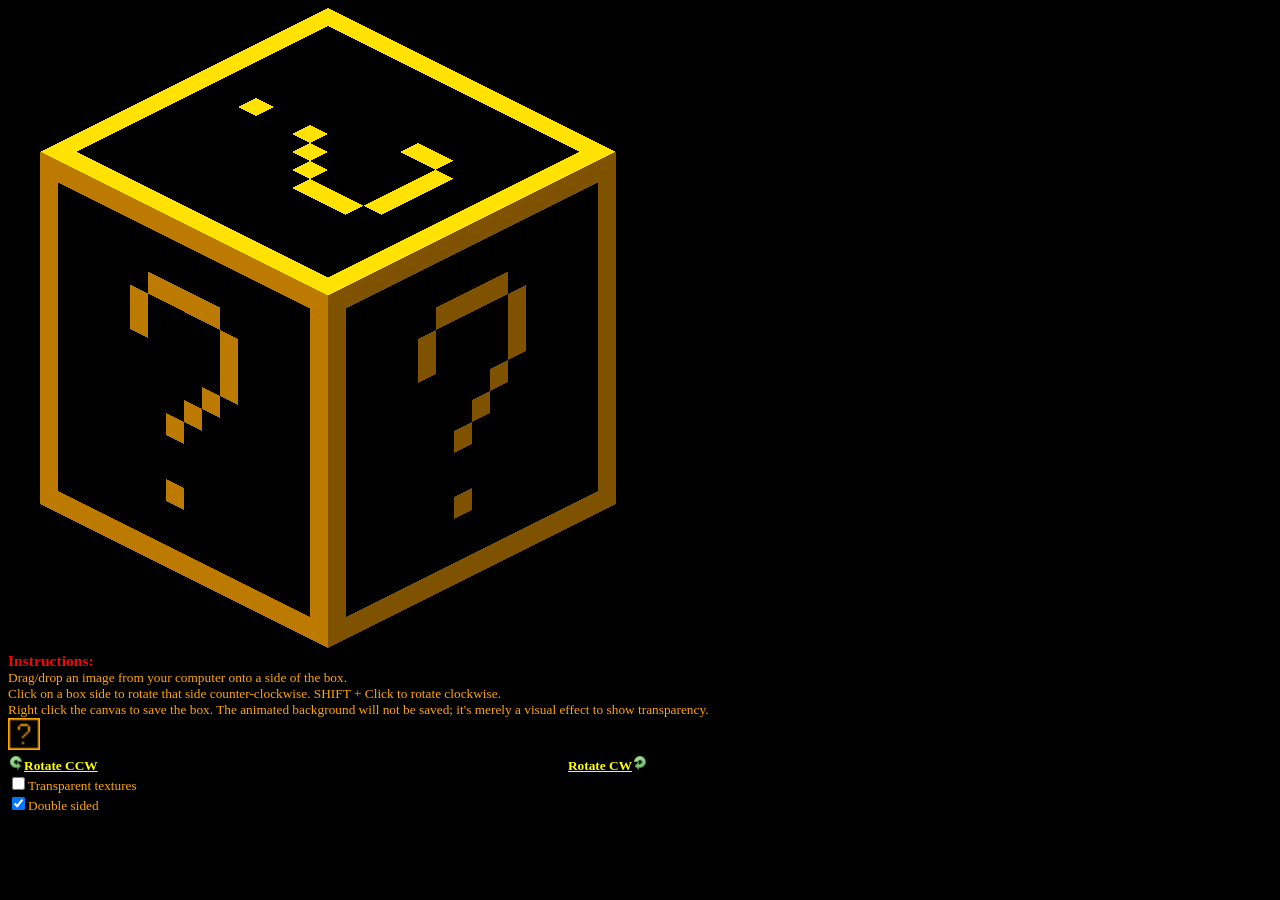
==== commit 5fece8bd: "Updated the shaders to more closely imitate the old fixed-function pipeline. The new shaders have tw" ====
--- a/index.html
+++ b/index.html
@@ -56,21 +56,31 @@
 uniform mat4 u_world;    //World matrix (model space -> world space)
 uniform mat4 u_view;     //View matrix (world space -> view space)
 uniform mat4 u_proj;     //Projection matrix (view space -> clip space)
+uniform vec4 u_color;    //Colorization
 
 varying vec3 v_pos;      //Vertex position in world space
-varying vec3 v_normal;   //Vertex normal in world space
 varying vec2 v_uv;       //Texture coordinates (to pass to fragment shader)
+varying vec4 v_color;    //Partial color information (lighting, colorization, etc)
+
+//Directional lights directions, stored as unit vectors pointing the opposite direction the light shines.
+const vec3 c_dl1_dir = normalize( vec3(  0.7, -0.2, 1 ) );
+const vec3 c_dl2_dir = normalize( vec3( -0.7,  0.2, 1 ) );
+const vec3 c_dl_col  = vec3( 0.6, 0.6, 0.6 );   //Directional light color (same for both lights)
+const vec3 c_al_col  = vec3( 0.4, 0.4, 0.4 );   //Ambient light color
 
 void main() {
-    //World-space vertex position expressed with homogenous coordinates
-    vec4 world_pos = u_world * vec4( a_pos, 1.0 );
-
-    v_pos = world_pos.xyz;
+    //Transform vertex normals to world space
+    //Note: We convert the world matrix to mat3() to discard the translation
+    vec3 normal_ws = normalize( mat3( u_world ) * a_normal );
+
     v_uv  = a_uv;
-
-    //Note: We convert the world matrix to mat3() to discard the translation
-    v_normal = normalize( mat3( u_world ) * a_normal );
-    gl_Position = u_proj * u_view * world_pos;
+    v_color = u_color * vec4( c_al_col + (
+        max( 0.0, dot( normal_ws, c_dl1_dir ) ) +
+        max( 0.0, dot( normal_ws, c_dl2_dir ) )
+    ) * c_dl_col, 1.0 );
+
+    //Note: vec4() is here to convert position to homogenous coordinates; matrices are 4x4
+    gl_Position = u_proj * u_view * u_world * vec4( a_pos, 1.0 );
 }
 </script>
 
@@ -79,36 +89,13 @@
 precision mediump float;
 
 uniform sampler2D u_sampler;
-uniform vec4      u_color;
 
 varying vec3 v_pos;
-varying vec3 v_normal;
 varying vec2 v_uv;
-
-const vec3 c_east  = vec3( 1, 0, 0 );
-const vec3 c_north = vec3( 0, 1, 0 );
-const vec3 c_up    = vec3( 0, 0, 1 );
-const vec4 c_white = vec4( 1, 1, 1, 1 );
+varying vec4 v_color;
 
 void main() {
-    //gl_FragColor = vec4( 1.0, 1.0, 1.0, 1.0 );
-    // 0 < (x + 1) / 2 < 1
-    //gl_FragColor = vec4( clamp( v_normal.x, 0.0, 1.0 ), clamp( v_normal.y, 0.0, 1.0 ), clamp( v_normal.z, 0.0, 1.0 ), 1.0 );
-    //gl_FragColor = vec4( (v_normal.x + 1.0) / 2.0, (v_normal.y + 1.0) / 2.0, (v_normal.z + 1.0) / 2.0, 1.0 );
-    //gl_FragColor = vec4( gl_FragCoord.z, gl_FragCoord.z, gl_FragCoord.z, 1.0 );
-
-    //Source: 99, 99, 99
-    //Top:    94, 94, 94
-    //East:   63, 63, 63
-    //North:  42, 42, 42
-    float f;
-    if(      dot( v_normal, c_north ) > 0.707 ) { f = 0.42424242; }
-    else if( dot( v_normal, c_east  ) > 0.707 ) { f = 0.63636364; }
-    else if( dot( v_normal, c_up    ) > 0.707 ) { f = 0.94949495; }
-    else                                        { f = 1.0;        }
-
-    vec4 texel = texture2D( u_sampler, v_uv );
-    gl_FragColor = vec4( f * texel.rgb, texel.a ) - ( c_white - u_color );
+    gl_FragColor = v_color * texture2D( u_sampler, v_uv );
 }
 </script>
 
@@ -135,7 +122,7 @@
     WEST,  //SIDE_LEFT
     UP,    //SIDE_TOP
     DOWN,  //SIDE_BOTTOM
-]
+];
 
 //To avoid writing depth-sorting code.
 var ROTATION_SIDE_DRAW_ORDER = [
@@ -465,7 +452,6 @@
 //One time WebGL configuration
 function initConfiguration() {
     //Set clear color (black, 0% opacity) & depth
-    //gl.clearColor( 1, 0.75, 0, 1 );
     gl.clearColor( 0, 0, 0, 0 );
     gl.clearDepth( 1.0 );
 
@@ -475,7 +461,6 @@
 
     //Texture unit 0 is always the active unit
     gl.activeTexture( gl.TEXTURE0 );
-    //gl.bindTexture( gl.TEXTURE_2D, t_default );
 
     //Blending functions
     gl.blendEquation( gl.FUNC_ADD );
@@ -587,7 +572,6 @@
         m_world[4] = -s;
         m_world[5] =  c;
 
-        //m_world = world( [c,s,0], [-s,c,0], up, zero );
         rerender();
     }
 
@@ -601,9 +585,6 @@
     gl.clear( gl.COLOR_BUFFER_BIT | gl.DEPTH_BUFFER_BIT );
 
     //Set program & uniforms
-    //gl.uniformMatrix4fv( u_world, false, m_world );
-
-    //gl.drawElements( gl.TRIANGLES, Math.floor( indices.length / 3 ) * 3, gl.UNSIGNED_SHORT, 0 );
     for( var s = 0; s < 6; ++s ) {
         var i = draw_order[ s ];
         if( highlight_side == i ) { gl.uniform4f( u_color, 0, 1, 0, 1 ); }
@@ -678,7 +659,7 @@
     var types = dt.types;
 
     //Dragged files and images are valid
-    return types.contains( "application/x-moz-file" ) || types.contains( "application/x-moz-nativeimage" );
+    return types.includes( "application/x-moz-file" ) || types.includes( "application/x-moz-nativeimage" );
 }
 
 //Handles dragenter and dragover events on the canvas.
@@ -745,10 +726,9 @@
 
         var dt = evt.dataTransfer;
         var types = dt.types;
-        dragInfo( dt );
 
         //File
-        if( types.contains( "application/x-moz-file" ) ) {
+        if( types.includes( "application/x-moz-file" ) ) {
             var file = dt.files[0];
             if( isImage( file ) ) {
                 var url = window.URL.createObjectURL( file );
@@ -761,10 +741,9 @@
                 } );
             }
         //Image element
-        } else if( types.contains( "text/x-moz-url-data" ) ) {
+        } else if( types.includes( "text/x-moz-url-data" ) ) {
             //Note: Image element is "application/x-moz-nativeimage"
             var url = dt.getData( "text/x-moz-url-data" );
-            console.log( url );
             loadTextureFromURL( url, function( texture) {
                 setSideTexture( side, texture );
             } );
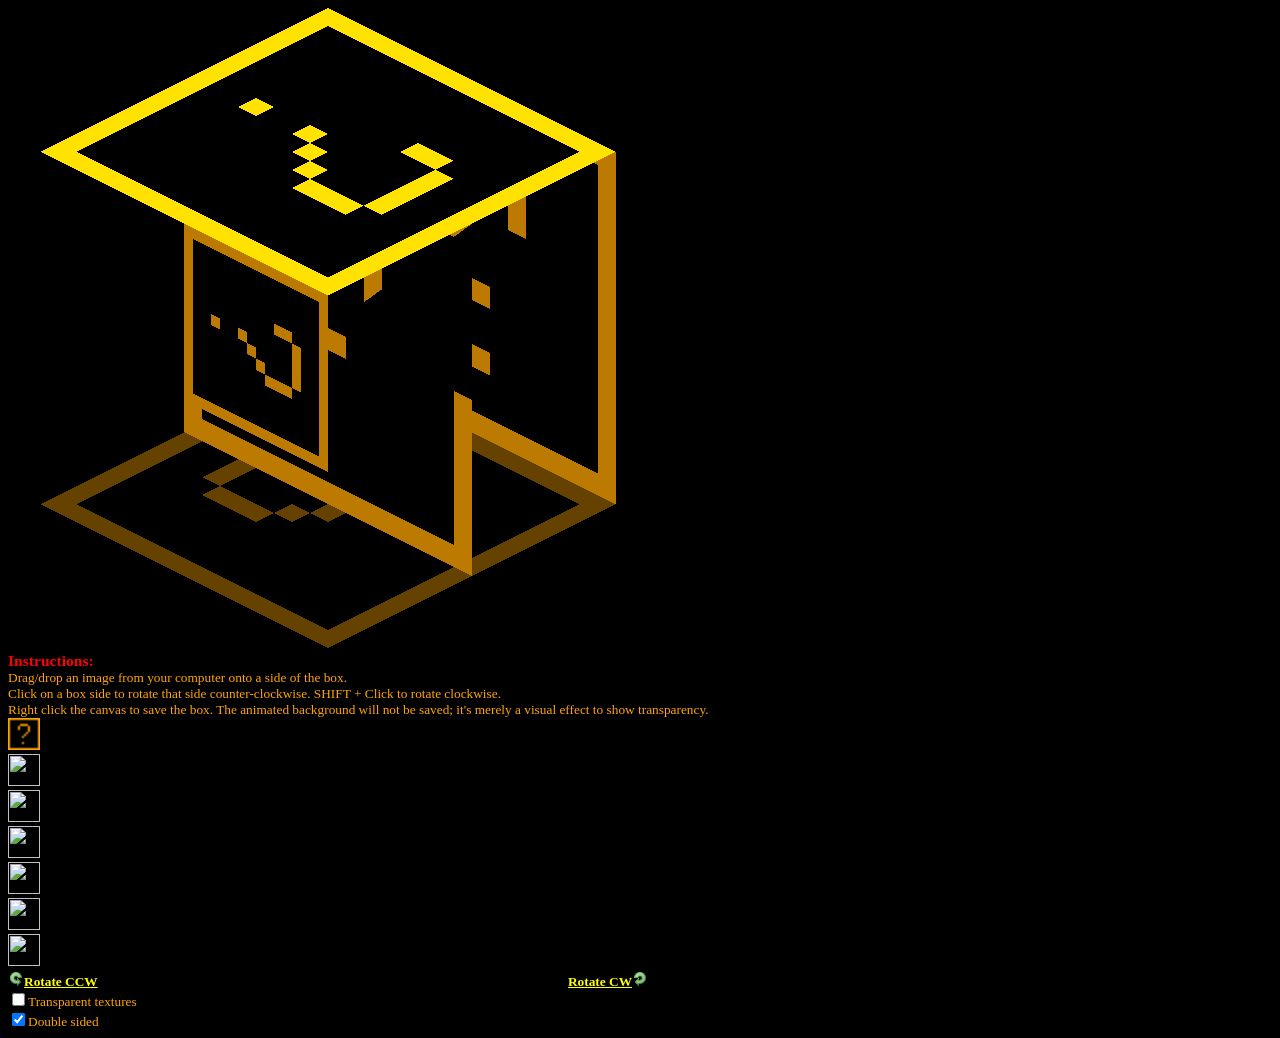
==== commit 33e84073: "Updated files to use more modern JavaScript features and added some comments. Organized JavaScript f" ====
--- a/index.html
+++ b/index.html
@@ -22,7 +22,7 @@
 }
 
 canvas {
-    background-image:   url("preview_bg.png");
+    background-image:   url("img/preview_bg.png");
     animation:          cycle_color 6s linear infinite;
 }
 
@@ -41,11 +41,12 @@
 }
 </style>
 
-<script type="text/javascript" src="util.js"></script>
-<script type="text/javascript" src="vector.js"></script>
-<script type="text/javascript" src="matrix.js"></script>
-<script type="text/javascript" src="geometry.js"></script>
-<script type="text/javascript" src="animation.js"></script>
+<script type="text/javascript" src="js/graphics.js"></script>
+<script type="text/javascript" src="js/util.js"></script>
+<script type="text/javascript" src="js/vector.js"></script>
+<script type="text/javascript" src="js/matrix.js"></script>
+<script type="text/javascript" src="js/geometry.js"></script>
+<script type="text/javascript" src="js/animation.js"></script>
 
 <!-- Vertex Shader -->
 <script id="vertex" type="x-shader/x-vertex">
@@ -101,21 +102,24 @@
 
 <!-- Program -->
 <script type="text/javascript">
+"use strict";
+
 //CONSTANTS
 
 //Orthographic window is this many units wide
-var ORTHO_WIDTH = 3.1462643146514893;
+const ORTHO_WIDTH = 3.1462643146514893
+//var ORTHO_WIDTH = 16/(10*Math.sqrt(2));
 
 //Cube side enums
-var SIDE_FRONT  = 0;
-var SIDE_BACK   = 1;
-var SIDE_RIGHT  = 2;
-var SIDE_LEFT   = 3;
-var SIDE_TOP    = 4;
-var SIDE_BOTTOM = 5;
+const SIDE_FRONT  = 0;
+const SIDE_BACK   = 1;
+const SIDE_RIGHT  = 2;
+const SIDE_LEFT   = 3;
+const SIDE_TOP    = 4;
+const SIDE_BOTTOM = 5;
 
 //Side directions (from center of cube)
-var SIDE_DIRECTION = [
+const SIDE_DIRECTION = [
     NORTH, //SIDE_FRONT
     SOUTH, //SIDE_BACK
     EAST,  //SIDE_RIGHT
@@ -125,7 +129,7 @@
 ];
 
 //To avoid writing depth-sorting code.
-var ROTATION_SIDE_DRAW_ORDER = [
+const ROTATION_SIDE_DRAW_ORDER = [
     [ SIDE_BOTTOM, SIDE_BACK,  SIDE_LEFT,  SIDE_RIGHT, SIDE_FRONT, SIDE_TOP ], //0°
     [ SIDE_BOTTOM, SIDE_FRONT, SIDE_LEFT,  SIDE_BACK,  SIDE_RIGHT, SIDE_TOP ], //90°
     [ SIDE_BOTTOM, SIDE_FRONT, SIDE_RIGHT, SIDE_LEFT,  SIDE_BACK,  SIDE_TOP ], //180°
@@ -133,29 +137,35 @@
 ];
 
 //Number of array entries per vertex
-var VERTEX_SIZE = 8;
+const VERTEX_SIZE = 8;
 
 //Number of array entries per side of the cube
-var SIDE_SIZE = 4*VERTEX_SIZE;
+const SIDE_SIZE = 4*VERTEX_SIZE;
 
 //Cube vertices
-var pos = new Float32Array([
+//Note: UV (0,0) corresponds to the top-left of the texture.
+//Overall, UV coordinates laid out like so:
+//a = 0,0   b = 1,0   c = 0,1   d=1,1
+//   a---b
+//   |   |
+//   c---d
+const pos = Float32Array.of(
     //pX  pY  pZ  nX  nY  nZ  u  v
     //Front
-     -1,  1,  1,  0,  1,  0,  1, 0, // 0
-      1,  1,  1,  0,  1,  0,  0, 0, // 1
-     -1,  1, -1,  0,  1,  0,  1, 1, // 2
-      1,  1, -1,  0,  1,  0,  0, 1, // 3
+      1,  0,  0,  1,  0,  0,  1, 1, // 0
+      1,  0,  1,  1,  0,  0,  0, 1, // 1
+      1,  1,  0,  1,  0,  0,  1, 0, // 2
+      1,  1,  1,  1,  0,  0,  0, 0, // 3
     //Back
-      1, -1,  1,  0, -1,  0,  1, 0, // 4
-     -1, -1,  1,  0, -1,  0,  0, 0, // 5
-      1, -1, -1,  0, -1,  0,  1, 1, // 6
-     -1, -1, -1,  0, -1,  0,  0, 1, // 7
+      0,  0,  0,  1,  0,  0,  1, 0, // 4
+      0,  0,  1,  0,  0,  0,  0, 0, // 5
+      0,  1,  0,  0,  0,  0,  1, 1, // 6
+      0,  1,  1,  0,  0,  0,  0, 1, // 7
     //Right
-      1,  1,  1,  1,  0,  0,  1, 0, // 8
-      1, -1,  1,  1,  0,  0,  0, 0, // 9
-      1,  1, -1,  1,  0,  0,  1, 1, //10
-      1, -1, -1,  1,  0,  0,  0, 1, //11
+      0,  1,  1,  1,  0,  0,  1, 0, // 8
+      0, -1,  1,  1,  0,  0,  0, 0, // 9
+      0,  1, -1,  1,  0,  0,  1, 1, //10
+      0, -1, -1,  1,  0,  0,  0, 1, //11
     //Left
      -1, -1,  1, -1,  0,  0,  1, 0, //12
      -1,  1,  1, -1,  0,  0,  0, 0, //13
@@ -171,32 +181,30 @@
      -1, -1, -1,  0,  0, -1,  0, 0, //21
       1,  1, -1,  0,  0, -1,  1, 1, //22
      -1,  1, -1,  0,  0, -1,  0, 1, //23
-]);
+);
 
 //Cube indices
-var indices = new Uint16Array([
+const indices = Uint16Array.of(
      0,  1,  2,  2,  1,  3, //Front
      4,  5,  6,  6,  5,  7, //Back
      8,  9, 10, 10,  9, 11, //Right
     12, 13, 14, 14, 13, 15, //Left
     16, 17, 18, 18, 17, 19, //Top
     20, 21, 22, 22, 21, 23, //Bottom
-]);
+);
 
 
 
 
 //GLOBALS
-var canvas    = null;
-var gl        = null;
-var program   = null;
+let program   = null;
 
 //Matrices
-var m_world     = null;
-var m_view      = null;
-var m_proj      = null;
-var m_invCamera = null;
-var m_side    = [
+let m_world     = null;
+let m_view      = null;
+let m_proj      = null;
+let m_invCamera = null;
+let m_side = [
     null, //SIDE_FRONT
     null, //SIDE_BACK
     null, //SIDE_RIGHT
@@ -206,25 +214,25 @@
 ];
 
 //Attribute locations
-var a_pos     = null;
-var a_normal  = null;
-var a_uv      = null;
+let a_pos     = null;
+let a_normal  = null;
+let a_uv      = null;
 
 //Uniform locations
-var u_world   = null;
-var u_view    = null;
-var u_proj    = null;
-var u_sampler = null;
-var u_color   = null;
+let u_world   = null;
+let u_view    = null;
+let u_proj    = null;
+let u_sampler = null;
+let u_color   = null;
 
 //Buffers
-var b_pos     = null;
-var b_indices = null;
+let b_pos     = null;
+let b_indices = null;
 
 //Textures
-var t_nextID  = -1;
-var t_default = null;
-var t_side = [
+let t_nextID  = -1;
+let t_default = null;
+let t_side = [
     null, //SIDE_FRONT
     null, //SIDE_BACK
     null, //SIDE_RIGHT
@@ -234,144 +242,22 @@
 ];
 
 //Presentation
-var needRender     = false; //Set to true when rerender() is called to indicate the scene needs to be re-rendered
-var boxAngle       = 0;     //Current cube rotation angle
-var boxAngleIdeal  = 0;     //Ideal (desired) cube rotation angle
-var boxAngleDelta  = 0;     //How much to add / subtract to the cube's angle each frame.
-var highlight_side = null;  //Which side is highlighted? Must be a SIDE_* enum.
-var side_animators = null;  //Controls the animation (translation / rotation) of individual sides
-var draw_order     = ROTATION_SIDE_DRAW_ORDER[0]; //Controls the order the sides of the box draw in; related to box angle
-
-function initWebGL( canvas ) {
-    //Create OpenGL context
-    var attr = { preserveDrawingBuffer: true, antialias: false };
-    gl = canvas.getContext( "webgl", attr ) || canvas.getContext( "experimental-webgl", attr );
-    if( !gl ) {
-        console.error( "Can't init GL context." );
-        return false;
-    }
-
-    window.canvas = canvas;
-
-    return true;
-}
-
-function loadShader( id ) {
-    //Find script with the given id.
-    var script = document.getElementById( id );
-    if( !script ) {
-        console.error( "Can't find shader \"" + id + "\"." );
-        return null;
-    }
-
-    //Create appropriate type of shader based on mime-type of script
-    var shader;
-    switch( script.type ) {
-    case "x-shader/x-vertex":
-        shader = gl.createShader( gl.VERTEX_SHADER );
-        break;
-    case "x-shader/x-fragment":
-        shader = gl.createShader( gl.FRAGMENT_SHADER );
-        break;
-    default:
-        console.error( "Unrecognized shader type for shader \"" + id + "\": \"" + script.type + "\"." );
-        return null;
-    }
-
-    //Compile shader
-    gl.shaderSource( shader, script.text );
-    gl.compileShader( shader );
-    if( !gl.getShaderParameter( shader, gl.COMPILE_STATUS ) ) {
-        console.error( "Shader \"" + id + "\" failed to compile: " + gl.getShaderInfoLog( shader ) );
-        return null;
-    }
-
-    return shader;
-}
-
-function lookupAttrib( program, name ) {
-    var a = gl.getAttribLocation( program, name );
-    if( a == null || a == -1 ) {
-        console.error( "Couldn't find attribute \"" + name + "\"." );
-        return null;
-    }
-    gl.enableVertexAttribArray( a );
-    return a;
-}
-
-function lookupUniform( program, name ) {
-    var u = gl.getUniformLocation( program, name );
-    if( u == null || u == -1 ) {
-        console.error( "Couldn't find uniform \"" + name + "\"." );
-        return null;
-    }
-    return u;
-}
-
-
-//Loads the given image as an OpenGL texture and returns a texture object.
-//img can be an <img>, <canvas>, or anything else that can be passed to gl.texImage2D.
-//The returned object contains two parameters:
-//    t:  The OpenGL texture
-//    id: The resource# assigned to this texture.
-function loadTexture( img ) {
-    var texture = gl.createTexture();
-    
-    gl.bindTexture( gl.TEXTURE_2D, texture );
-    gl.texImage2D( gl.TEXTURE_2D, 0, gl.RGBA, gl.RGBA, gl.UNSIGNED_BYTE, img );
-    gl.texParameteri( gl.TEXTURE_2D, gl.TEXTURE_MIN_FILTER, gl.NEAREST );
-    gl.texParameteri( gl.TEXTURE_2D, gl.TEXTURE_MAG_FILTER, gl.NEAREST );
-    gl.texParameteri( gl.TEXTURE_2D, gl.TEXTURE_WRAP_S,     gl.CLAMP_TO_EDGE );
-    gl.texParameteri( gl.TEXTURE_2D, gl.TEXTURE_WRAP_T,     gl.CLAMP_TO_EDGE );
-    gl.generateMipmap( gl.TEXTURE_2D );
-    gl.bindTexture( gl.TEXTURE_2D, null );
-
-    return { t: texture, refs: 0, id: ++t_nextID };
-}
-
-//Asynchronously load a texture from the given url.
-//onSuccess should be a callback that accepts a texture object returned by loadTexture() as its first argument.
-//onFailure is an optional callback accepting no arguments.
-//onSuccess is called if a valid image was loaded from the url successfully.
-//onFailure is called if loading the image and creating a texture from it failed for any reason.
-function loadTextureFromURL( url, onSuccess, onFailure ) {
-    var img = new Image();
-    img.addEventListener( "load", function( evt ) {
-        var texture = loadTexture( img );
-        onSuccess( texture );
-    }, false );
-
-    if( onFailure ) {
-        img.addEventListener( "error", function( evt ) {
-            onFailure();
-        }, false )
-    }
-    img.src = url;
-}
-
-//Increase texture reference count
-function incTexture( texture ) {
-    ++texture.refs;
-}
-
-//Decrease texture reference count
-function decTexture( texture ) {
-    if( texture.refs == 1 ) {
-        console.log( "Unloaded texture " + texture.id );
-        gl.deleteTexture( texture.t );
-    } else {
-        --texture.refs;
-    }
-}
+let needRender     = false; //Set to true when rerender() is called to indicate the scene needs to be re-rendered
+let boxAngle       = 0;     //Current cube rotation angle
+let boxAngleIdeal  = 0;     //Ideal (desired) cube rotation angle
+let boxAngleDelta  = 0;     //How much to add / subtract to the cube's angle each frame.
+let highlight_side = null;  //Which side is highlighted? Must be a SIDE_* enum.
+let side_animators = null;  //Controls the animation (translation / rotation) of individual sides
+let draw_order     = ROTATION_SIDE_DRAW_ORDER[0]; //Controls the order the sides of the box draw in; related to box angle
 
 function initShaders() {
     //Load + compile shaders
-    var vertexShader   = loadShader( "vertex" );
-    if( vertexShader == null )
+    const vertexShader   = loadShader( "vertex" );
+    if( vertexShader === null )
         return false;
 
-    var fragmentShader = loadShader( "fragment" );
-    if( fragmentShader == null )
+    const fragmentShader = loadShader( "fragment" );
+    if( fragmentShader === null )
         return false;
 
     //Link shaders
@@ -397,7 +283,7 @@
     u_color   = lookupUniform( program, "u_color"   );
 
     //Assert all of them were found
-    if( a_pos == null || a_normal == null || a_uv == null || u_world == null || u_view == null || u_proj == null || u_sampler == null || u_color == null )
+    if( a_pos === null || a_normal === null || a_uv === null || u_world === null || u_view === null || u_proj === null || u_sampler === null || u_color === null )
         return false;
 
     return true;
@@ -417,7 +303,7 @@
     //0  4  8  12 16 20 24 28
     //px py pz nx ny nz u  v
 
-    var stride = 8*4; //8 floats, 4 bytes each
+    const stride = 8*4; //8 floats, 4 bytes each
     gl.vertexAttribPointer( a_pos,    3, gl.FLOAT, false, stride, 0   );
     gl.vertexAttribPointer( a_normal, 3, gl.FLOAT, false, stride, 3*4 ); //offset of 3 floats
     gl.vertexAttribPointer( a_uv,     2, gl.FLOAT, false, stride, 6*4 ); //offset of 6 floats
@@ -434,7 +320,7 @@
     //Inv( P * V ) = Inv(V) * Inv(P)
     m_invCamera = matrixInvert( matrixMultiply( m_proj, m_view ) );
 
-    for( var i = SIDE_FRONT; i <= SIDE_BOTTOM; ++i )
+    for( let i = SIDE_FRONT; i <= SIDE_BOTTOM; ++i )
         m_side[ i ] = matrixCopy( IDENTITY );
 }
 
@@ -501,7 +387,7 @@
 //side is expected to be a SIDE_* enum or null.
 //If side is null, no side will be highlighted.
 function setHighlightSide( side ) {
-    if( side == highlight_side )
+    if( side === highlight_side )
         return;
 
     highlight_side = side;
@@ -512,8 +398,8 @@
 //side is expected to be a SIDE_* enum.
 //texture is expected to be a texture object returned by loadTexture / loadTextureFromURL.
 function setSideTexture( side, texture ) {
-    var old = t_side[ side ];
-    if( old == texture )
+    const old = t_side[ side ];
+    if( old === texture )
         return;
 
     //Decrement old texture count and increment next texture count
@@ -529,17 +415,17 @@
 
 //This function is called once per frame to make changes to the world.
 function update() {
-    var sideChanged = false;
-    for( var i = SIDE_FRONT; i <= SIDE_BOTTOM; ++i ) {
+    let sideChanged = false;
+    for( let i = SIDE_FRONT; i <= SIDE_BOTTOM; ++i ) {
         sideChanged |= side_animators[i].update();
     }
     if( sideChanged )
         rerender();
 
     //Adjust angle (if necessary)
-    if( boxAngle != boxAngleIdeal ) {
-        var newAngle = boxAngle + boxAngleDelta;
-        var sign = Math.sign( boxAngleDelta );
+    if( boxAngle !== boxAngleIdeal ) {
+        const newAngle = boxAngle + boxAngleDelta;
+        const sign = Math.sign( boxAngleDelta );
         if( sign * newAngle < sign * boxAngleIdeal ) {
             boxAngle = newAngle;
         } else {
@@ -551,7 +437,7 @@
         //[45, 135)
         //[135, 225)
         //[225, 315]
-        var wrapAngle = wrap( boxAngle, TWO_PI );
+        const wrapAngle = wrap( boxAngle, TWO_PI );
         if( wrapAngle < Math.PI / 4 ) {
             draw_order = ROTATION_SIDE_DRAW_ORDER[0];
         } else if( wrapAngle < 3 * Math.PI / 4 ) {
@@ -564,8 +450,8 @@
             draw_order = ROTATION_SIDE_DRAW_ORDER[0];
         }
 
-        var c = Math.cos( boxAngle );
-        var s = Math.sin( boxAngle );
+        const c = Math.cos( boxAngle );
+        const s = Math.sin( boxAngle );
         
         m_world[0] =  c;
         m_world[1] =  s;
@@ -585,15 +471,16 @@
     gl.clear( gl.COLOR_BUFFER_BIT | gl.DEPTH_BUFFER_BIT );
 
     //Set program & uniforms
-    for( var s = 0; s < 6; ++s ) {
-        var i = draw_order[ s ];
-        if( highlight_side == i ) { gl.uniform4f( u_color, 0, 1, 0, 1 ); }
+    for( let s = 0; s < 6; ++s ) {
+        const i = draw_order[ s ];
+        if( highlight_side === i ) { gl.uniform4f( u_color, 0, 1, 0, 1 ); }
         
         gl.uniformMatrix4fv( u_world, false, matrixMultiply( m_world, m_side[ i ] ) );
 
         gl.bindTexture( gl.TEXTURE_2D, t_side[ i ].t );
         gl.drawElements( gl.TRIANGLES, 6, gl.UNSIGNED_SHORT, 12*i ); //note: 6 = number of vertices per cube side; 12 = number of bytes per cube side
-        if( highlight_side == i ) { gl.uniform4f( u_color, 1, 1, 1, 1 ); }
+
+        if( highlight_side === i ) { gl.uniform4f( u_color, 1, 1, 1, 1 ); }
     }
     needRender = false;
 }
@@ -608,22 +495,22 @@
 
 //Detects which side of the box was hit first along the given line
 function trace( line ) {
-    var nearest_side = null;
-    var nearest_t    = 10000;
-    for( var i = SIDE_FRONT; i <= SIDE_BOTTOM; ++i ) {
+    let nearest_side = null;
+    let nearest_t    = 10000;
+    for( let i = SIDE_FRONT; i <= SIDE_BOTTOM; ++i ) {
         //1, 0, 2
-        var side_offset = SIDE_SIZE * i;
-        var vao = side_offset + VERTEX_SIZE;
-        var vbo = side_offset;
-        var vco = side_offset + 2*VERTEX_SIZE;
-
-        var r = rect(
+        const side_offset = SIDE_SIZE * i;
+        const vao = side_offset + VERTEX_SIZE;
+        const vbo = side_offset;
+        const vco = side_offset + 2*VERTEX_SIZE;
+
+        const r = rect(
             transform( m_world, [ pos[ vao ], pos[ vao + 1 ], pos[ vao + 2 ] ] ),
             transform( m_world, [ pos[ vbo ], pos[ vbo + 1 ], pos[ vbo + 2 ] ] ),
             transform( m_world, [ pos[ vco ], pos[ vco + 1 ], pos[ vco + 2 ] ] )
         );
 
-        var t  = line_plane_intersect( line, rect_plane( r ) );
+        const t  = line_plane_intersect( line, rect_plane( r ) );
         if( t < 0 || t > nearest_t )
             continue;
 
@@ -644,8 +531,8 @@
     y = 1 - 2 * y / canvas.height;
 
     //Transform (x,y,-1) and (x,y,1) with the resulting matrix to get two world-space vectors residing on the near and far planes of the view volume
-    var near = transform( m_invCamera, [x,y,-1] );
-    var far  = transform( m_invCamera, [x,y, 1] );
+    const near = transform( m_invCamera, [x,y,-1] );
+    const far  = transform( m_invCamera, [x,y, 1] );
 
     //Use near as the line's point, and (far - near) as the line's direction vector
     return line( vecSub( far, near ), near );
@@ -655,11 +542,10 @@
 //Returns true if the given object being dragged is a file or image.
 //Returns false otherwise.
 function isDragValid( evt ) {
-    var dt = evt.dataTransfer;
-    var types = dt.types;
+    const types = evt.dataTransfer.types;
 
     //Dragged files and images are valid
-    return types.includes( "application/x-moz-file" ) || types.includes( "application/x-moz-nativeimage" );
+    return types.includes( "Files" ) || types.includes( "application/x-moz-file" ) || types.includes( "application/x-moz-nativeimage" );
 }
 
 //Handles dragenter and dragover events on the canvas.
@@ -670,8 +556,8 @@
     if( !isDragValid( evt ) )
         return false;
 
-    var pt = clientToLocal( evt.clientX, evt.clientY, canvas );
-    var side = trace( getAimLine( pt[0], pt[1] ) );
+    const pt   = clientToLocal( evt.clientX, evt.clientY, canvas );
+    const side = trace( getAimLine( pt[0], pt[1] ) );
     setHighlightSide( side );
     return true;
 }
@@ -683,21 +569,18 @@
 
 //Sets up event handlers for the canvas and other controls in the program.
 //Called when the window loads.
-function setupEventHandlers() {
-    var canvas = document.getElementById( "canvas" );
-
+function setupEventHandlers( canvas ) {
     //When the canvas is clicked, rotate a side
     canvas.addEventListener( "click", function( evt ) {
-        var rotation;
-        if( evt.button != 0 )
+        if( evt.button !== 0 )
             return;
-        rotation = evt.shiftKey ? -HALF_PI : HALF_PI;
-
-        var pt = clientToLocal( evt.clientX, evt.clientY, canvas );
-        var side = trace( getAimLine( pt[0], pt[1] ) );
+        const rotation = evt.shiftKey ? -HALF_PI : HALF_PI;
+
+        const pt   = clientToLocal( evt.clientX, evt.clientY, canvas );
+        const side = trace( getAimLine( pt[0], pt[1] ) );
         console.log( "Clicked side: " + side + ", rotation is " + rotation );
 
-        if( side != null )
+        if( side !== null )
             side_animators[ side ].rotate( rotation );
     } );
 
@@ -706,7 +589,7 @@
     //File dragged off of the canvas
     canvas.addEventListener( "dragleave", dragEnded, false );
     //File is being dragged over the canvas (called once every 350ms)
-    canvas.addEventListener( "dragover",  function( evt ) {
+    canvas.addEventListener( "dragover", function( evt ) {
         if( !dragInProgress( evt ) )
             return;
 
@@ -720,18 +603,18 @@
     }, false );
 
     //File dropped on the canvas
-    canvas.addEventListener( "drop",      function( evt ) {
-        var side = highlight_side;
+    canvas.addEventListener( "drop", function( evt ) {
+        const side = highlight_side;
         dragEnded();
 
-        var dt = evt.dataTransfer;
-        var types = dt.types;
+        const dt    = evt.dataTransfer;
+        const types = dt.types;
 
         //File
-        if( types.includes( "application/x-moz-file" ) ) {
-            var file = dt.files[0];
+        if( types.includes( "Files" ) || types.includes( "application/x-moz-file" ) ) {
+            const file = dt.files[0];
             if( isImage( file ) ) {
-                var url = window.URL.createObjectURL( file );
+                const url = window.URL.createObjectURL( file );
                 loadTextureFromURL( url, function( texture ) {
                     window.URL.revokeObjectURL( url );
                     setSideTexture( side, texture );
@@ -743,7 +626,7 @@
         //Image element
         } else if( types.includes( "text/x-moz-url-data" ) ) {
             //Note: Image element is "application/x-moz-nativeimage"
-            var url = dt.getData( "text/x-moz-url-data" );
+            const url = dt.getData( "text/x-moz-url-data" );
             loadTextureFromURL( url, function( texture) {
                 setSideTexture( side, texture );
             } );
@@ -765,7 +648,7 @@
         evt.preventDefault();
     }, false )
 
-    var a = document.getElementById( "ccw_rotate" );
+    let a = document.getElementById( "ccw_rotate" );
     a.addEventListener( "click", function( evt ) {
         evt.preventDefault();
         rotateBox( HALF_PI );
@@ -777,7 +660,7 @@
         rotateBox( -HALF_PI );
     } );
 
-    var checkbox = document.getElementById( "transparent" );
+    let checkbox = document.getElementById( "transparent" );
     checkbox.checked = false;
     checkbox.addEventListener( "change", function( evt ) {
         setTransparent( evt.target.checked );
@@ -794,7 +677,7 @@
     t_default = texture;
 
     //Initalize side-specific textures to default texture
-    for( var i = SIDE_FRONT; i <= SIDE_BOTTOM; ++i )
+    for( let i = SIDE_FRONT; i <= SIDE_BOTTOM; ++i )
         setSideTexture( i, t_default );
 
     renderScene()
@@ -802,15 +685,17 @@
 }
 
 window.addEventListener( "load", function( event ) {
-    setupEventHandlers();
-    initWebGL( document.getElementById( "canvas" ) );
+    const canvas = document.getElementById( "canvas" );
+    setupEventHandlers( canvas );
+    if( !initWebGL( canvas ) )
+        return;
     initShaders();
     initBuffers();
     initMatrices();
     initPresentation();
     initConfiguration();
     
-    loadTextureFromURL( "default.png", ready );
+    loadTextureFromURL( "img/default.png", ready );
 } );
 </script>
 
@@ -822,11 +707,16 @@
     Drag/drop an image from your computer onto a side of the box.<br/>
     Click on a box side to rotate that side counter-clockwise. SHIFT + Click to rotate clockwise.<br/>
     Right click the canvas to save the box. The animated background will not be saved; it's merely a visual effect to show transparency.<br/>
-    <img src="default.png" class="sample"/><br/>
+    <img src="img/default.png" class="sample"/><br/>
+    <img src="img/test/frame.png" class="sample"/><br/>
+    <img src="img/test/frame_closed.png" class="sample"/><br/>
+    <img src="img/test/frame_open.png" class="sample"/><br/>
+    <img src="img/test/pusher.png" class="sample"/><br/>
+    <img src="img/test/pusherFront.png" class="sample"/><br/>
+    <img src="img/test/pusherSide.png" class="sample"/><br/>
 </div>
-<div style="width:640px"><a id="ccw_rotate" href="#" style="display: inline-block; width: 50%; text-align: left"><img src="arrow_rotate_anticlockwise.png"/>Rotate CCW</a><a id="cw_rotate" href="#" style="display: inline-block; width: 50%; text-align: right">Rotate CW<img src="arrow_rotate_clockwise.png"/></a></div>
+<div style="width:640px"><a id="ccw_rotate" href="#" style="display: inline-block; width: 50%; text-align: left"><img src="img/arrow_rotate_anticlockwise.png"/>Rotate CCW</a><a id="cw_rotate" href="#" style="display: inline-block; width: 50%; text-align: right">Rotate CW<img src="img/arrow_rotate_clockwise.png"/></a></div>
 <div><input id="transparent" type="checkbox">Transparent textures</input></div>
 <div><input id="doublesided" type="checkbox">Double sided</input></div>
-</canvas>
 </body>
-</html>+</html>
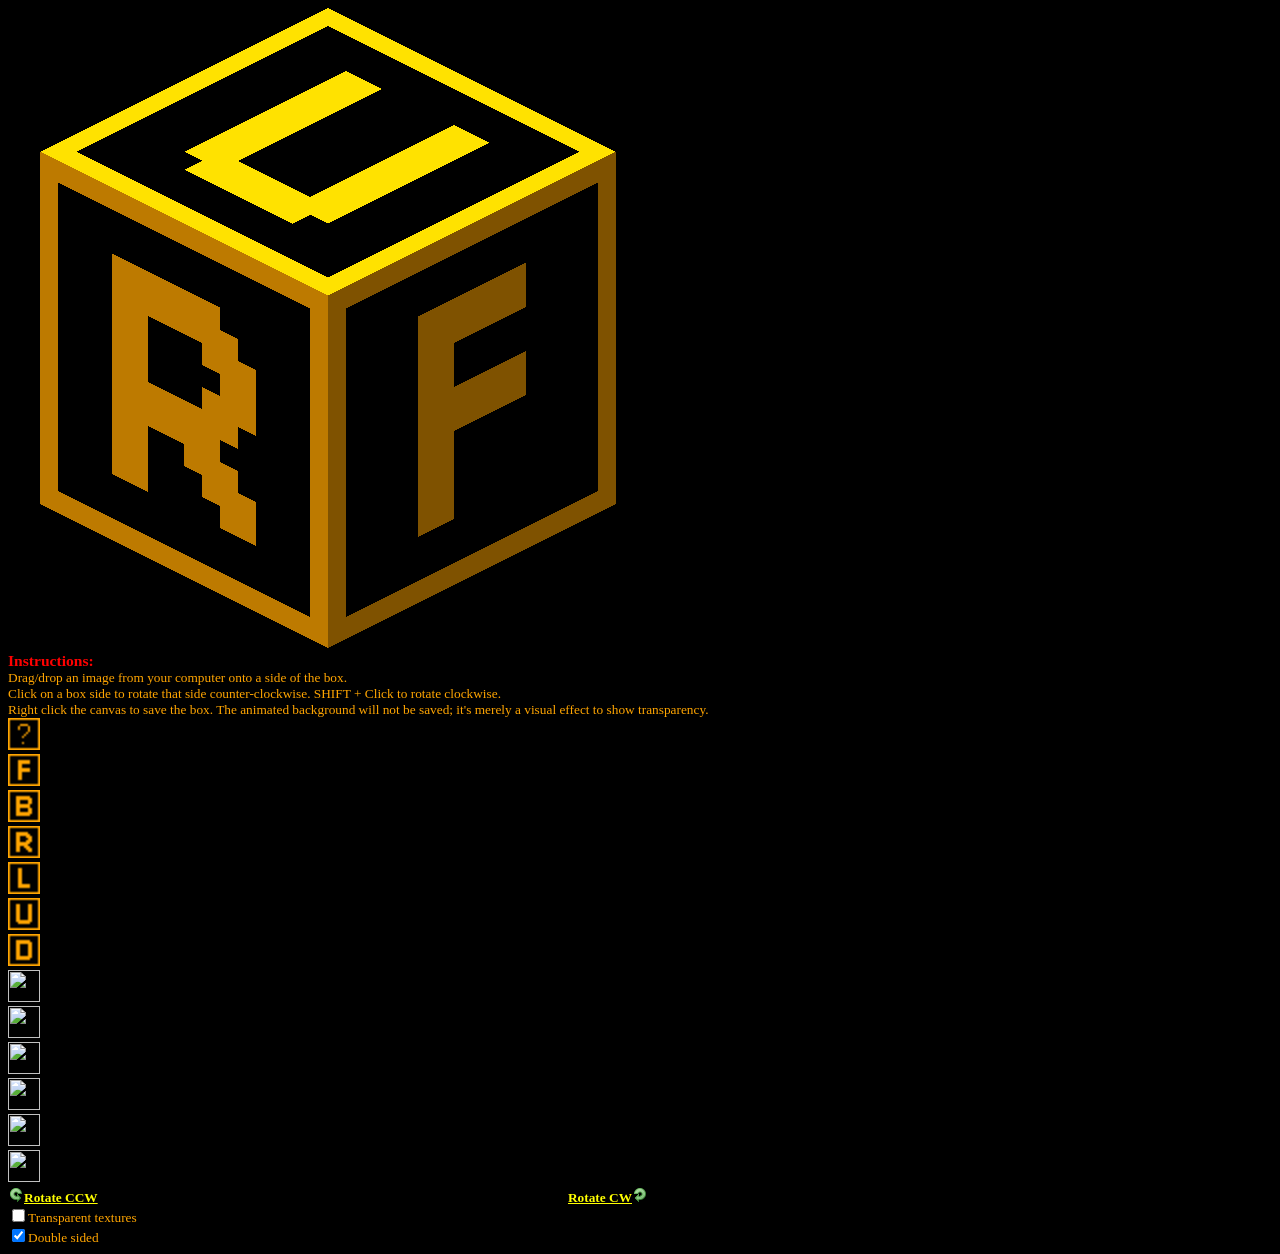
==== commit c017d6f1: "Updated code to use Minecraft coordinate system conventions instead of my own. Both are right-handed" ====
--- a/index.html
+++ b/index.html
@@ -64,8 +64,8 @@
 varying vec4 v_color;    //Partial color information (lighting, colorization, etc)
 
 //Directional lights directions, stored as unit vectors pointing the opposite direction the light shines.
-const vec3 c_dl1_dir = normalize( vec3(  0.7, -0.2, 1 ) );
-const vec3 c_dl2_dir = normalize( vec3( -0.7,  0.2, 1 ) );
+const vec3 c_dl1_dir = normalize( vec3( -0.2, 1,  0.7 ) );
+const vec3 c_dl2_dir = normalize( vec3(  0.2, 1, -0.7 ) );
 const vec3 c_dl_col  = vec3( 0.6, 0.6, 0.6 );   //Directional light color (same for both lights)
 const vec3 c_al_col  = vec3( 0.4, 0.4, 0.4 );   //Ambient light color
 
@@ -107,7 +107,8 @@
 //CONSTANTS
 
 //Orthographic window is this many units wide
-const ORTHO_WIDTH = 3.1462643146514893
+const ORTHO_WIDTH = 1.5731321573257446;
+//const ORTHO_WIDTH = 3.1462643146514893
 //var ORTHO_WIDTH = 16/(10*Math.sqrt(2));
 
 //Cube side enums
@@ -120,12 +121,12 @@
 
 //Side directions (from center of cube)
 const SIDE_DIRECTION = [
-    NORTH, //SIDE_FRONT
-    SOUTH, //SIDE_BACK
-    EAST,  //SIDE_RIGHT
-    WEST,  //SIDE_LEFT
-    UP,    //SIDE_TOP
-    DOWN,  //SIDE_BOTTOM
+    POS_X, //SIDE_FRONT
+    NEG_X, //SIDE_BACK
+    POS_Z, //SIDE_RIGHT
+    NEG_Z, //SIDE_LEFT
+    POS_Y, //SIDE_TOP
+    NEG_Y, //SIDE_BOTTOM
 ];
 
 //To avoid writing depth-sorting code.
@@ -152,45 +153,45 @@
 const pos = Float32Array.of(
     //pX  pY  pZ  nX  nY  nZ  u  v
     //Front
-      1,  0,  0,  1,  0,  0,  1, 1, // 0
+      1,  1,  1,  1,  0,  0,  0, 0, // 0
       1,  0,  1,  1,  0,  0,  0, 1, // 1
       1,  1,  0,  1,  0,  0,  1, 0, // 2
-      1,  1,  1,  1,  0,  0,  0, 0, // 3
+      1,  0,  0,  1,  0,  0,  1, 1, // 3
     //Back
-      0,  0,  0,  1,  0,  0,  1, 0, // 4
-      0,  0,  1,  0,  0,  0,  0, 0, // 5
-      0,  1,  0,  0,  0,  0,  1, 1, // 6
-      0,  1,  1,  0,  0,  0,  0, 1, // 7
+      0,  1,  0, -1,  0,  0,  0, 0, // 4
+      0,  0,  0, -1,  0,  0,  0, 1, // 5
+      0,  1,  1, -1,  0,  0,  1, 0, // 6
+      0,  0,  1, -1,  0,  0,  1, 1, // 7
     //Right
-      0,  1,  1,  1,  0,  0,  1, 0, // 8
-      0, -1,  1,  1,  0,  0,  0, 0, // 9
-      0,  1, -1,  1,  0,  0,  1, 1, //10
-      0, -1, -1,  1,  0,  0,  0, 1, //11
+      0,  1,  1,  0,  0,  1,  0, 0, // 8
+      0,  0,  1,  0,  0,  1,  0, 1, // 9
+      1,  1,  1,  0,  0,  1,  1, 0, //10
+      1,  0,  1,  0,  0,  1,  1, 1, //11
     //Left
-     -1, -1,  1, -1,  0,  0,  1, 0, //12
-     -1,  1,  1, -1,  0,  0,  0, 0, //13
-     -1, -1, -1, -1,  0,  0,  1, 1, //14
-     -1,  1, -1, -1,  0,  0,  0, 1, //15
+      1,  1,  0,  0,  0, -1,  0, 0, //12
+      1,  0,  0,  0,  0, -1,  0, 1, //13
+      0,  1,  0,  0,  0, -1,  1, 0, //14
+      0,  0,  0,  0,  0, -1,  1, 1, //15
     //Top
-      1,  1,  1,  0,  0,  1,  1, 0, //16 7
-     -1,  1,  1,  0,  0,  1,  0, 0, //17 3
-      1, -1,  1,  0,  0,  1,  1, 1, //18 5
-     -1, -1,  1,  0,  0,  1,  0, 1, //19 1
+      0,  1,  0,  0,  1,  0,  0, 0, //16
+      0,  1,  1,  0,  1,  0,  0, 1, //17
+      1,  1,  0,  0,  1,  0,  1, 0, //18
+      1,  1,  1,  0,  1,  0,  1, 1, //19
     //Bottom
-      1, -1, -1,  0,  0, -1,  1, 0, //20
-     -1, -1, -1,  0,  0, -1,  0, 0, //21
-      1,  1, -1,  0,  0, -1,  1, 1, //22
-     -1,  1, -1,  0,  0, -1,  0, 1, //23
+      0,  0,  1,  0, -1,  0,  0, 0, //20
+      0,  0,  0,  0, -1,  0,  0, 1, //21
+      1,  0,  1,  0, -1,  0,  1, 0, //22
+      1,  0,  0,  0, -1,  0,  1, 1, //23
 );
 
 //Cube indices
 const indices = Uint16Array.of(
-     0,  1,  2,  2,  1,  3, //Front
-     4,  5,  6,  6,  5,  7, //Back
-     8,  9, 10, 10,  9, 11, //Right
-    12, 13, 14, 14, 13, 15, //Left
-    16, 17, 18, 18, 17, 19, //Top
-    20, 21, 22, 22, 21, 23, //Bottom
+     0,  1,  2,  3,  2,  1, //Front
+     4,  5,  6,  7,  6,  5, //Back
+     8,  9, 10, 11, 10,  9, //Right
+    12, 13, 14, 15, 14, 13, //Left
+    16, 17, 18, 19, 18, 17, //Top
+    20, 21, 22, 23, 22, 21, //Bottom
 );
 
 
@@ -200,10 +201,12 @@
 let program   = null;
 
 //Matrices
-let m_world     = null;
-let m_view      = null;
-let m_proj      = null;
-let m_invCamera = null;
+let m_world          = null;
+let m_view           = null;
+let m_proj           = null;
+let m_invCamera      = null;
+let m_boxRotation    = null;
+let m_boxTranslation = null;
 let m_side = [
     null, //SIDE_FRONT
     null, //SIDE_BACK
@@ -230,6 +233,7 @@
 let b_indices = null;
 
 //Textures
+let readyCount = 0;
 let t_nextID  = -1;
 let t_default = null;
 let t_side = [
@@ -312,9 +316,11 @@
 //Generate matrices
 function initMatrices() {
     //Create an isometric camera
-    m_world = matrixCopy( IDENTITY );
-    m_view  = view_orbit( ZERO, Math.PI/6, Math.PI/4, 2 );
-    m_proj  = ortho( ORTHO_WIDTH, ORTHO_WIDTH * canvas.height / canvas.width, 0.1, 10 );
+    m_boxTranslation = translation( -0.5, -0.5, -0.5 );
+    m_boxRotation    = matrixCopy( IDENTITY );
+    m_world          = matrixMultiply( m_boxRotation, m_boxTranslation );
+    m_view           = view_orbit( ZERO, Math.PI/6, -Math.PI/4, 5 );
+    m_proj           = ortho( ORTHO_WIDTH, ORTHO_WIDTH * canvas.height / canvas.width, 0.1, 10 );
 
     //Multiply the projection matrix and view matrices, then invert them to get a matrix that performs the opposite transformations.
     //Inv( P * V ) = Inv(V) * Inv(P)
@@ -361,6 +367,25 @@
     gl.uniformMatrix4fv( u_world, false, IDENTITY );
     gl.uniform1i( u_sampler, 0 ); //Note: The 0 here means "Texture Unit 0"
     gl.uniform4f( u_color, 1, 1, 1, 1 );
+}
+
+function setProjectionMatrix( mat ) {
+    m_proj = mat;
+    m_invCamera = matrixInvert( matrixMultiply( m_proj, m_view ) );
+    gl.uniformMatrix4fv( u_proj,  false, m_proj   );
+    rerender();
+}
+
+function setViewMatrix( mat ) {
+    m_view = mat;
+    m_invCamera = matrixInvert( matrixMultiply( m_proj, m_view ) );
+    gl.uniformMatrix4fv( u_view,  false, m_view   );
+    rerender();
+}
+
+function setWorldMatrix( mat ) {
+    m_world = mat;
+    rerender();
 }
 
 //This function should be called any time a change affecting the rendered scene is made.
@@ -453,10 +478,14 @@
         const c = Math.cos( boxAngle );
         const s = Math.sin( boxAngle );
         
-        m_world[0] =  c;
-        m_world[1] =  s;
-        m_world[4] = -s;
-        m_world[5] =  c;
+        //+X
+        m_boxRotation[ 0] =  c; //x
+        m_boxRotation[ 2] = -s; //z
+        //+Z
+        m_boxRotation[ 8] =  s; //x
+        m_boxRotation[10] =  c; //z
+
+        m_world = matrixMultiply( m_boxRotation, m_boxTranslation );
 
         rerender();
     }
@@ -475,7 +504,7 @@
         const i = draw_order[ s ];
         if( highlight_side === i ) { gl.uniform4f( u_color, 0, 1, 0, 1 ); }
         
-        gl.uniformMatrix4fv( u_world, false, matrixMultiply( m_world, m_side[ i ] ) );
+        gl.uniformMatrix4fv( u_world, false, matrixMultiply_v( m_boxRotation, m_side[ i ], m_boxTranslation ) /*matrixMultiply( m_world, m_side[ i ] )*/ );
 
         gl.bindTexture( gl.TEXTURE_2D, t_side[ i ].t );
         gl.drawElements( gl.TRIANGLES, 6, gl.UNSIGNED_SHORT, 12*i ); //note: 6 = number of vertices per cube side; 12 = number of bytes per cube side
@@ -674,14 +703,24 @@
 }
 
 function ready( texture ) {
+    if( ++readyCount == 7 ) {
+        renderScene()
+        setInterval( update, 1000 * FRAMETIME );
+    }
+}
+
+function defaultTextureReady( texture ) {
     t_default = texture;
-
+    ready();
+    /*
     //Initalize side-specific textures to default texture
     for( let i = SIDE_FRONT; i <= SIDE_BOTTOM; ++i )
         setSideTexture( i, t_default );
-
-    renderScene()
-    setInterval( update, 1000 * FRAMETIME );
+    */
+}
+function sideTextureReady( side, texture ) {
+    setSideTexture( side, texture );
+    ready();
 }
 
 window.addEventListener( "load", function( event ) {
@@ -695,7 +734,13 @@
     initPresentation();
     initConfiguration();
     
-    loadTextureFromURL( "img/default.png", ready );
+    loadTextureFromURL( "img/default.png", defaultTextureReady                        );
+    loadTextureFromURL( "img/front.png",   sideTextureReady.bind( null, SIDE_FRONT  ) );
+    loadTextureFromURL( "img/back.png",    sideTextureReady.bind( null, SIDE_BACK   ) );
+    loadTextureFromURL( "img/right.png",   sideTextureReady.bind( null, SIDE_RIGHT  ) );
+    loadTextureFromURL( "img/left.png",    sideTextureReady.bind( null, SIDE_LEFT   ) );
+    loadTextureFromURL( "img/up.png",      sideTextureReady.bind( null, SIDE_TOP    ) );
+    loadTextureFromURL( "img/down.png",    sideTextureReady.bind( null, SIDE_BOTTOM ) );
 } );
 </script>
 
@@ -708,6 +753,12 @@
     Click on a box side to rotate that side counter-clockwise. SHIFT + Click to rotate clockwise.<br/>
     Right click the canvas to save the box. The animated background will not be saved; it's merely a visual effect to show transparency.<br/>
     <img src="img/default.png" class="sample"/><br/>
+    <img src="img/front.png" class="sample"/><br/>
+    <img src="img/back.png" class="sample"/><br/>
+    <img src="img/right.png" class="sample"/><br/>
+    <img src="img/left.png" class="sample"/><br/>
+    <img src="img/up.png" class="sample"/><br/>
+    <img src="img/down.png" class="sample"/><br/>
     <img src="img/test/frame.png" class="sample"/><br/>
     <img src="img/test/frame_closed.png" class="sample"/><br/>
     <img src="img/test/frame_open.png" class="sample"/><br/>
